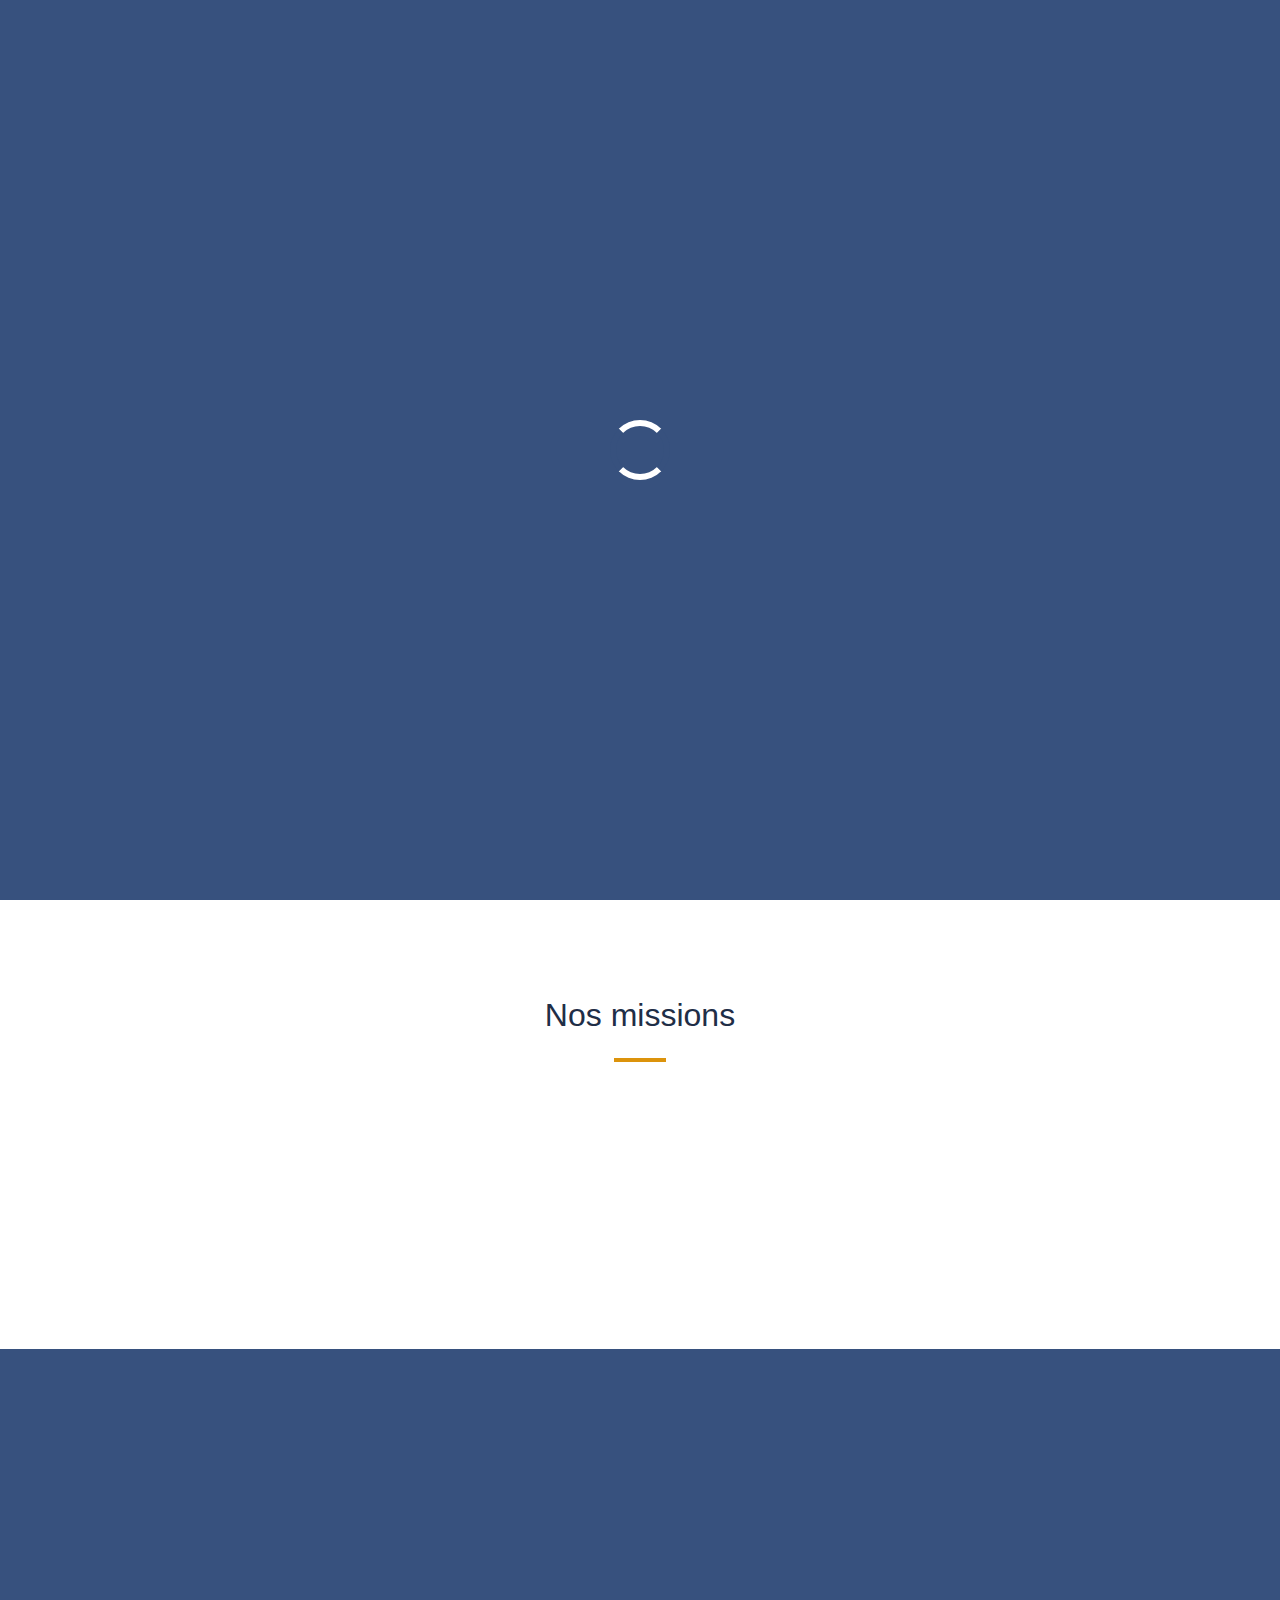
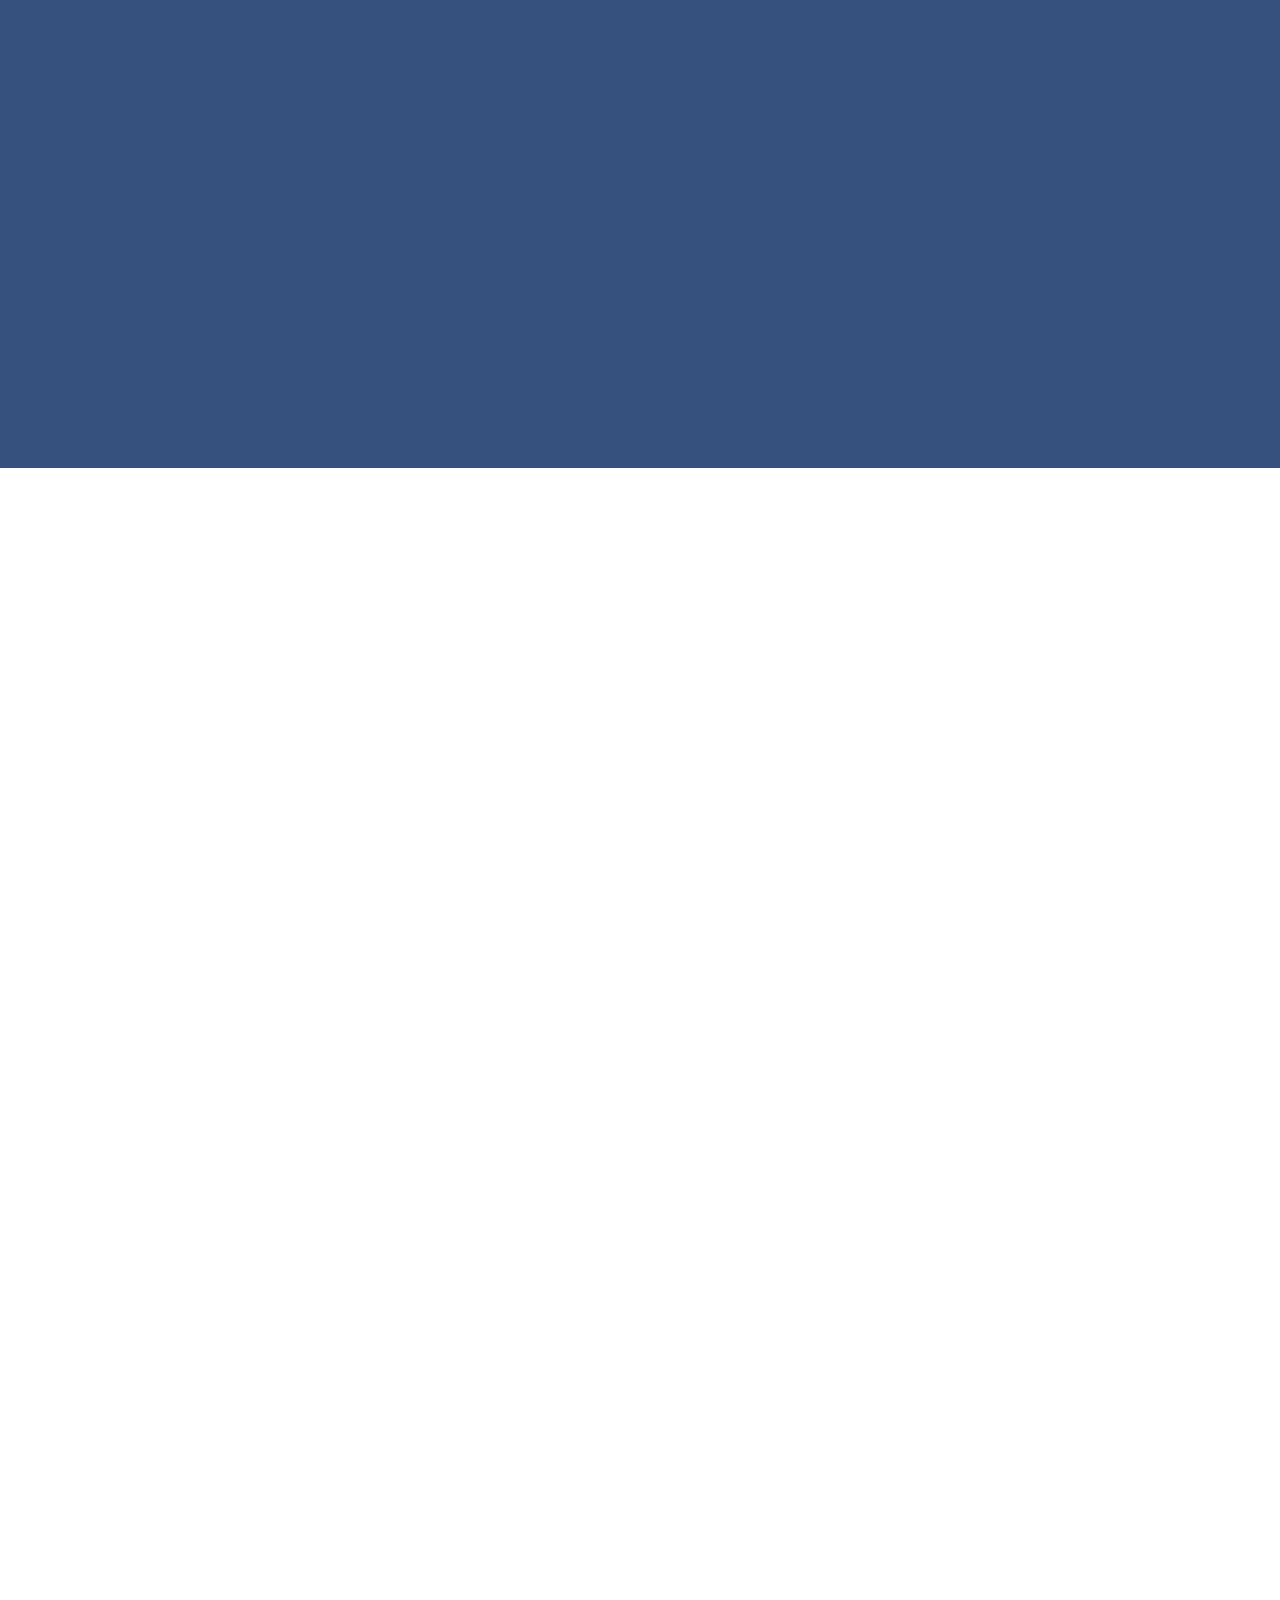
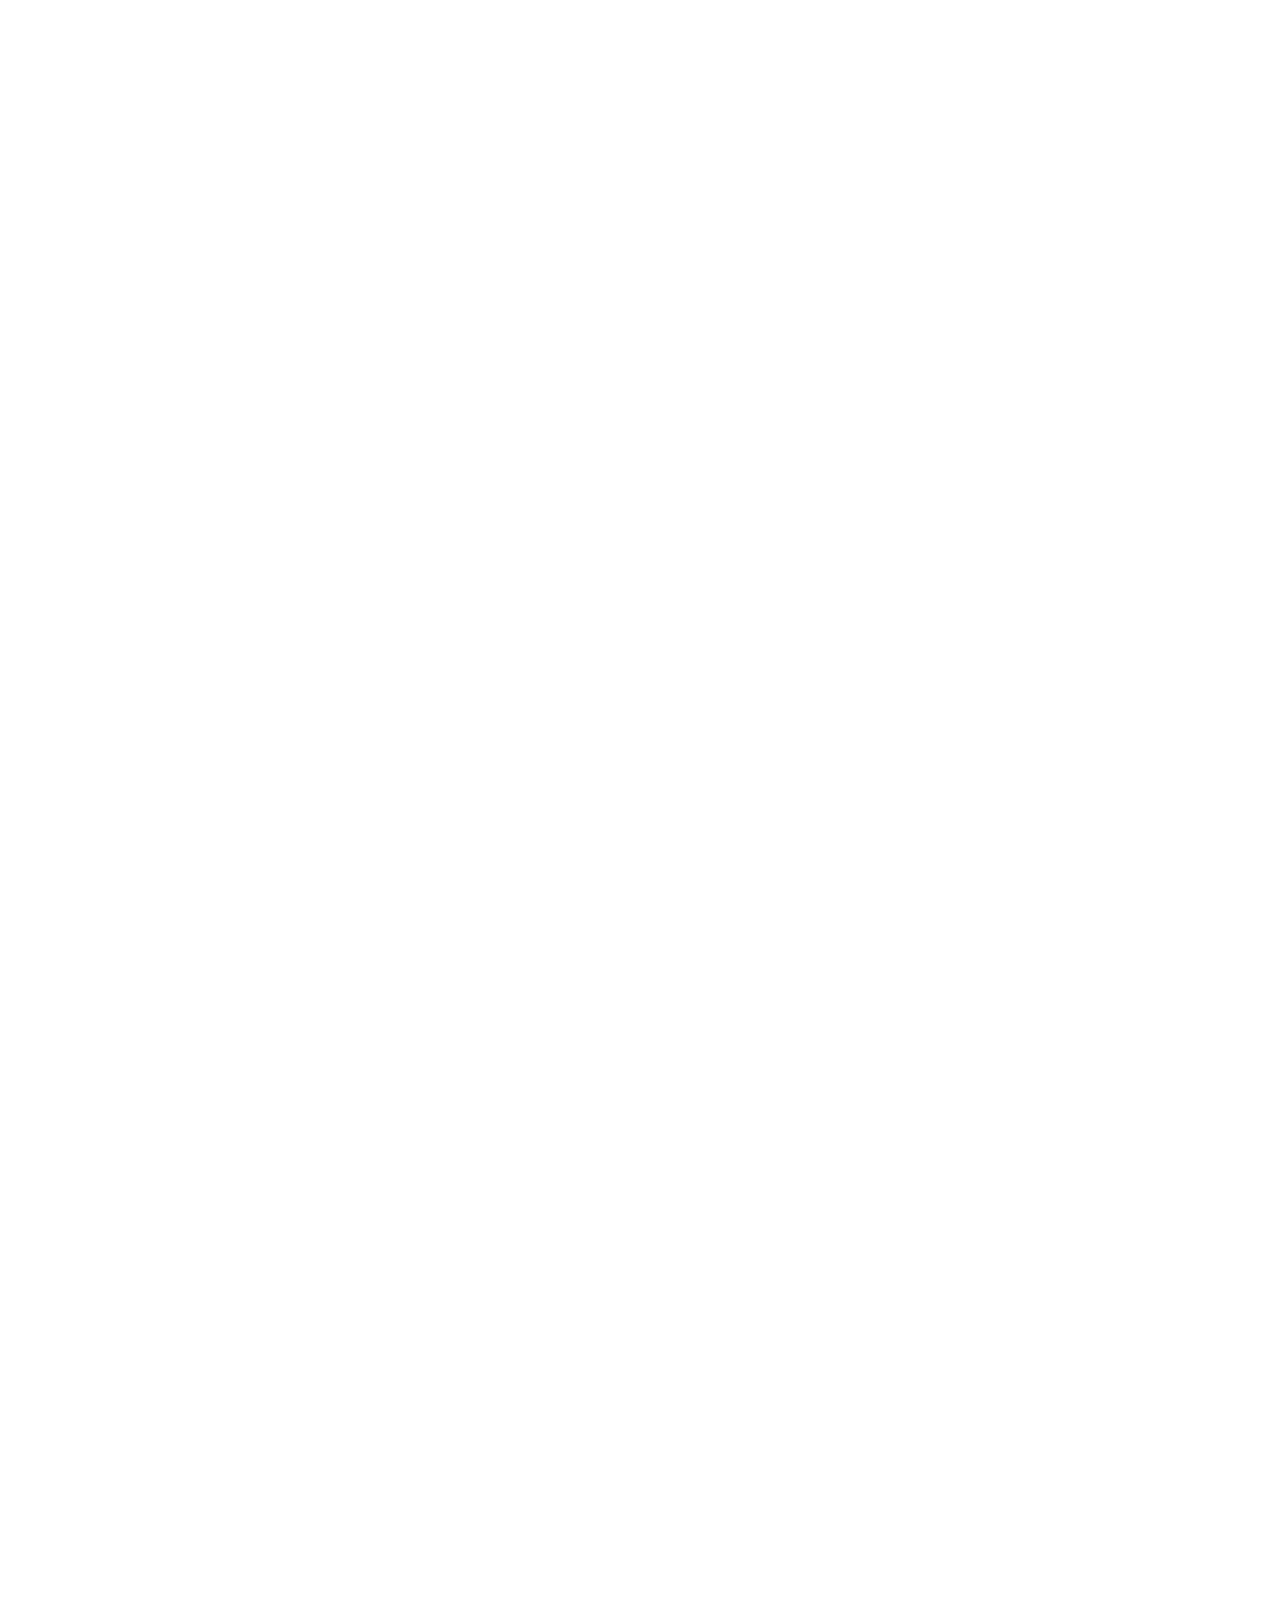
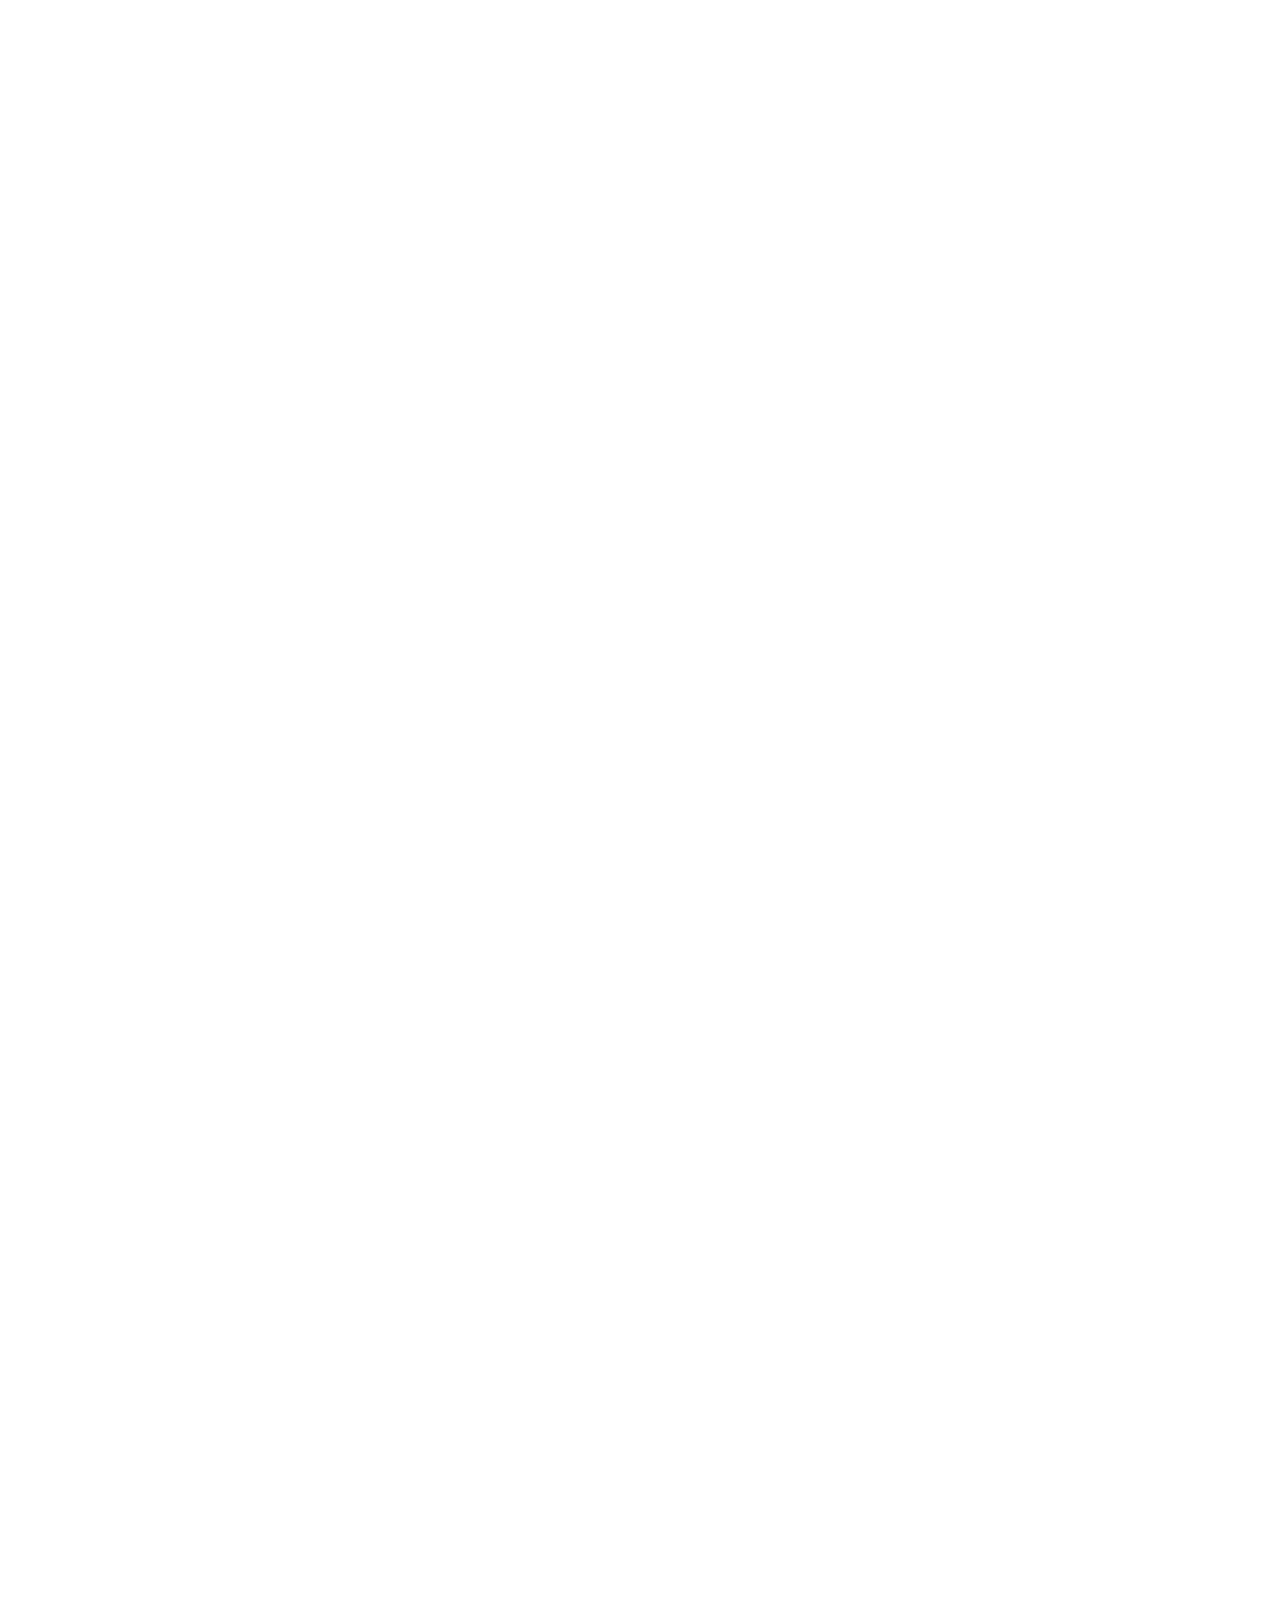
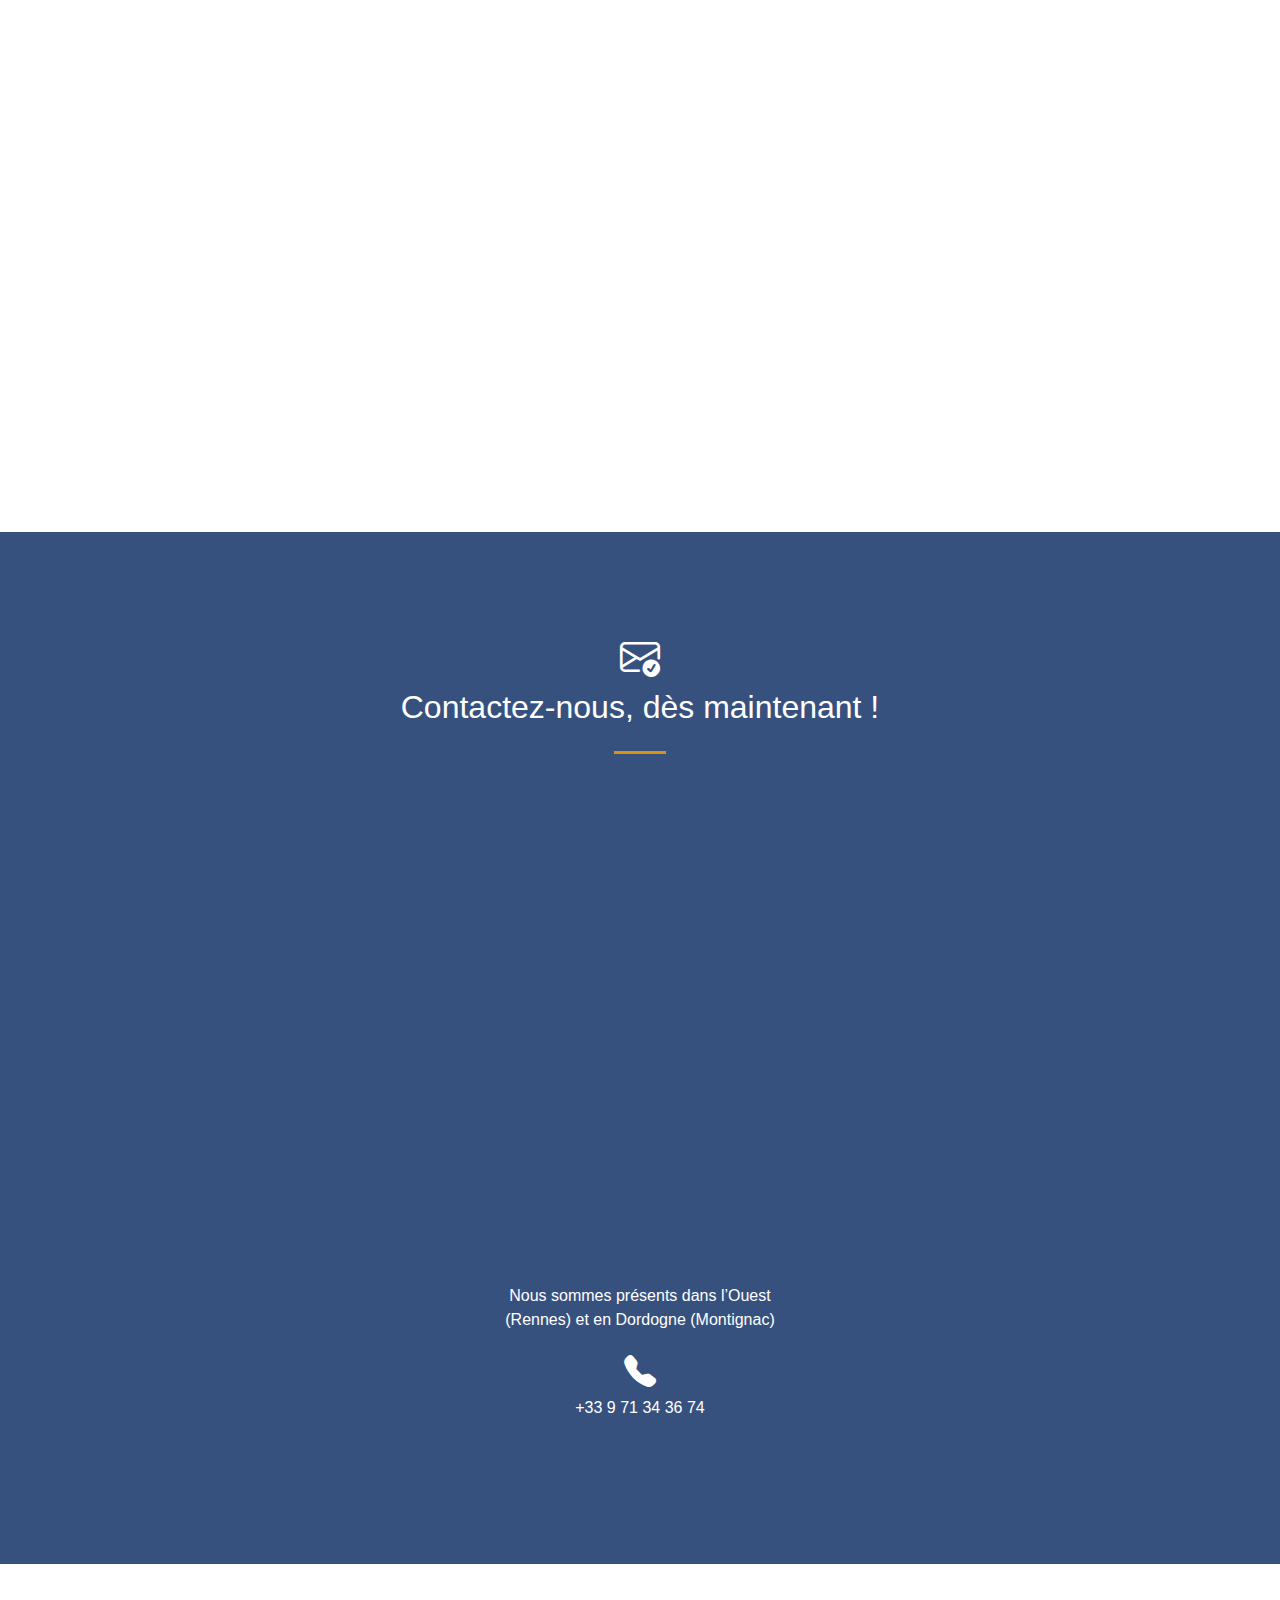
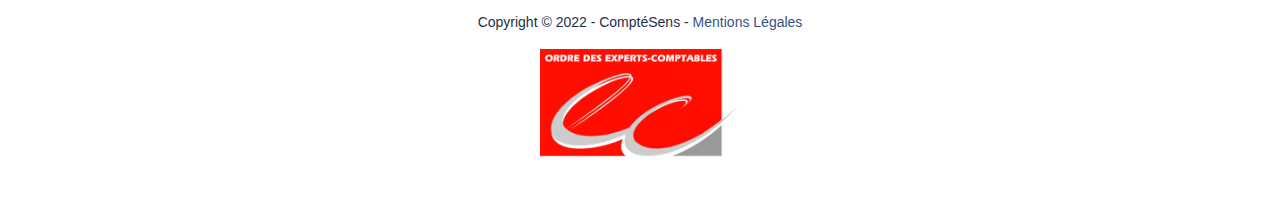
==== index.html @ 9cf1daa3 "response bugs" ====
<!DOCTYPE html>
<html lang="fr">
  <head>
    <meta charset="utf-8" />
    <meta
      name="viewport"
      content="width=device-width, initial-scale=1, shrink-to-fit=no"
    />
    <meta
      name="description"
      content="Comptésens est une société qui propose un service de comptabilité, de fiscalité et de droit pour les entreprises individuelles, associations et les PME de moins de 100 salariés"
    />
    <meta name="author" content="fvwebiste" />
    <title>ComptéSens - Expertise Comptable</title>
    <!-- Favicon-->
    <link rel="icon" type="image/x-icon" href="assets/favicon.ico" />
    <!-- aos -->
    <link href="assets/vendor/aos/aos.css" rel="stylesheet" />
    <!-- Bootstrap Icons-->
    <link rel="stylesheet" href="https://cdn.jsdelivr.net/npm/bootstrap-icons@1.7.1/font/bootstrap-icons.css">
    <!-- Bootstrap css -->
    <!-- CSS only -->
    <link href="https://cdn.jsdelivr.net/npm/bootstrap@5.1.3/dist/css/bootstrap.min.css" rel="stylesheet" integrity="sha384-1BmE4kWBq78iYhFldvKuhfTAU6auU8tT94WrHftjDbrCEXSU1oBoqyl2QvZ6jIW3" crossorigin="anonymous">

    <!-- Google fonts-->
    <link
    href="https://fonts.googleapis.com/css?family=Open+Sans:300,300i,400,400i,600,600i,700,700i|Jost:300,300i,400,400i,500,500i,600,600i,700,700i|Poppins:300,300i,400,400i,500,500i,600,600i,700,700i"
    rel="stylesheet"
    />
    <!-- SimpleLightbox plugin CSS-->
    <link
      href="https://cdnjs.cloudflare.com/ajax/libs/SimpleLightbox/2.1.0/simpleLightbox.min.css"
      rel="stylesheet"
    />
    <!-- Glightbox -->
    <link
      href="assets/vendor/glightbox/css/glightbox.min.css"
      rel="stylesheet"
    />
  <!-- Vendor autres -->
    <link
    rel="stylesheet"
    href="https://unpkg.com/swiper@7/swiper-bundle.min.css"
    />
    <link href="assets/vendor/boxicons/css/boxicons.min.css" rel="stylesheet" />
    <link href="assets/vendor/remixicon/remixicon.css" rel="stylesheet" />

    <!-- Core theme CSS -->
    <link href="css/styles.css" rel="stylesheet" />
  </head>
  <body id="page-top">
<!-- Navigation-->
    <nav
      class="navbar navbar-expand-lg navbar-light fixed-top py-3"
      id="mainNav"
    >
      <div class="container px-4 px-lg-5">
        <a class="navbar-brand" data-aos="fade-down" data-aos-delay="200" href="#page-top"><img src="assets/img/logo_comptesens-blanc.png" alt="Comptésens"></a>
        <button
          class="navbar-toggler navbar-toggler-right"
          type="button"
          data-bs-toggle="collapse"
          data-bs-target="#navbarSupportedContent"
          aria-controls="navbarSupportedContent"
          aria-expanded="false"
          aria-label="Toggle navigation"
        >
          <span class="navbar-toggler-icon"></span>
        </button>
        <div class="collapse navbar-collapse" id="navbarSupportedContent">
          <ul class="navbar-nav ms-auto my-2 my-lg-0">
            <li class="nav-item">
              <a class="nav-link" href="#about">Qui sommes-nous ?</a>
            </li>
            <li class="nav-item dropdown">
              <a class="nav-link dropdown-toggle" href="#missions" id="navbarDropdown" role="button" data-bs-toggle="dropdown" aria-expanded="false">
                Nos missions
              </a>
              <ul class="dropdown-menu" aria-labelledby="navbarDropdown">
                <li><a class="dropdown-item text-body" href="#expertCompta">Expertise Comptable</a></li>
                <li><a class="dropdown-item text-body" href="#expertSociale">Expertise Sociale</a></li>
                <li><a class="dropdown-item text-body" href="#droit">Droit d'entreprise</a></li>
                <li><a class="dropdown-item text-body" href="#conseils">Conseils</a></li>
              </ul>
            </li>
            <li class="nav-item dropdown">
              <a class="nav-link dropdown-toggle" href="#methode" id="navbarDropdown" role="button" data-bs-toggle="dropdown" aria-expanded="false">
                Notre méthode
              </a>
              <ul class="dropdown-menu" aria-labelledby="navbarDropdown">
                <li><a class="dropdown-item text-body" href="#engagement">Notre engagement</a></li>
                <li><a class="dropdown-item text-body" href="#digital">Outils digitaux</a></li>
              </ul>
            </li>
            <li class="nav-item">
              <a class="nav-link" href="liens.html">Documentation</a>
            </li>
            <li class="nav-item">
              <a class="nav-link" href="#contact">Contact</a>
            </li>
          </ul>
        </div>
      </div>
    </nav>
<!-- Bouton vers le haut -->
<div id="scrollUp">
  <a href="#page-top"><i class="bi bi-arrow-up-short scrollUp"></i></a>
</div>
<!-- Masthead-->
    <header class="masthead">
      <div
        class="container px-4 px-lg-5 h-100"
        data-aos="fade-up"
        data-aos-delay="800"
      >
        <div
          class="
            row
            gx-4 gx-lg-5
            h-100
            align-items-center
            justify-content-center
            text-center
          "
        >
          <div class="col-lg-8 align-self-end">
            <h1 class="text-white font-weight-bold">Expert-comptable</h1>
            <hr class="divider" />
          </div>
          <div class="col-lg-8 align-self-baseline">
            <p class="text-white mb-5">
              ComptéSens vous propose une expertise comptable et fiscale. Nous
              vous conseillons sur le droit des entreprises et associations.
              Nous vous accompagnons dans tous vos projets de création, cession,
              acquisition et bien plus encore...
            </p>
            <a class="btn btn-primary btn-xl" href="#missions">Nos missions...</a>
          </div>
        </div>
      </div>
    </header>
<!-- Missions-->
    <section class="page-section" id="missions">
      <div class="container px-4 px-lg-5">
        <h2 class="text-center mt-0">Nos missions</h2>
        <hr class="divider" />
        <div class="row gx-4 gx-lg-5" data-aos="fade-up" data-aos-delay="300">
          <div class="col-lg-3 col-md-6 text-center">
            <div class="mt-2">
              <div class="mb-2">
                <i class="bi bi-clipboard-data fs-1"></i>
              </div>            
                <h4 class="text-center pb-4">Expert-comptable</h4>
                <a class="btn btn-outline-primary btn-sm" href="#expertCompta">Détails</a>
            </div>
          </div>
          <div class="col-lg-3 col-md-6 text-center">
            <div class="mt-2">
              <div class="mb-2">
                <i class="bi bi-person-check-fill fs-1 text-primary"></i>
              </div>
              <h3 class="h4 pb-4">Expertise Sociale</h3>
              <a class="btn btn-outline-primary btn-sm" href="#expertSociale">Détails</a>
            </div>
          </div>
          <div class="col-lg-3 col-md-6 text-center">
            <div class="mt-2">
              <div class="mb-2">
                <i class="bi bi-bank fs-1"></i>
              </div>
              <h3 class="h4 pb-4">Droit d'entreprise</h3>
              <a class="btn btn-outline-primary btn-sm" href="#droit">Détails</a>
            </div>
          </div>
          <div class="col-lg-3 col-md-6 text-center">
            <div class="mt-2">
              <div class="mb-2">
                <i class="bi-file-earmark-check fs-1 text-primary"></i>
              </div>
              <h3 class="h4 pb-4">Conseils</h3>
              <a class="btn btn-outline-primary btn-sm" href="#conseils">Détails</a>
            </div>
          </div>
        </div>
      </div>
    </section>
<!-- Qui sommes nous -->
    <section class="page-section bg-bleu" id="about">
      <div
        class="container px-4 px-lg-5"
        data-aos="fade-up"
        data-aos-delay="200"
      >
        <div class="row gx-4 gx-lg-5 justify-content-center">
            <h2 class="text-white mt-0 text-center">Qui sommes nous ?</h2>
            <hr class="divider" />
      <section id="team" class="team section-bg">
        <div class="container-fluid text-center" data-aos="fade-up">
          <div class="row">
            <div class="col-lg-4 mt-4">
              <div
                class="member mx-auto"
                data-aos="zoom-in"
                data-aos-delay="100"
              >
                <div class="pic mx-auto">
                  <img
                    src="assets/img/team/christophe.jpg"
                    class="img-fluid"
                    alt=""
                  />
                </div>
                <div class="member-info mt-4">
                  <h4>Christophe Ballouard</h4>
                  <hr class="divider" />
                  <div>Expert comptable</div>
                  <div class="accordion accordion-flush">
                    <div class="accordion-item">
                      <h2 class="accordion-header" id="flush-headingOne">
                        <button class="accordion-button collapsed" type="button" data-bs-toggle="collapse" data-bs-target="#flush-collapseOne" aria-expanded="false" aria-controls="flush-collapseOne">
                          
                        </button>
                      </h2>
                    <div id="flush-collapseOne" class="accordion-collapse collapse" aria-labelledby="flush-headingOne" data-bs-parent="#accordionFlushExample">
                      <div class="accordion-body text-start">53 ans, Expert-comptable et consultant. Généraliste, avec une connaissance approfondie du monde économique, de l’entreprise (TPE-PME), de la posture du dirigeant (équilibre personnel-professionnel), du management, de la finance, de la relation avec les tiers, de la négociation et de l’accompagnement dans les moments de crise où il faut agir vite mais de façon structurée et avec des objectifs clairement fixés.
                      </div>
                    </div>
                    </div>
                  </div>
                </div>
              </div>
            </div>

            <div class="col-lg-4 mt-4">
              <div
                class="member mx-auto"
                data-aos="zoom-in"
                data-aos-delay="200"
              >
                <div class="pic mx-auto">
                  <img
                    src="assets/img/team/lionel.jpg"
                    class="img-fluid"
                    alt=""
                  />
                </div>
                <div class="member-info mt-4">
                  <h4>Lionel Barbot</h4>
                  <hr class="divider" />
                  <div>Comptable</div>
                  <div class="accordion accordion-flush">
                    <div class="accordion-item">
                      <h2 class="accordion-header" id="flush-headingTwo">
                        <button class="accordion-button collapsed text-center" type="button" data-bs-toggle="collapse" data-bs-target="#flush-collapseTwo" aria-expanded="false" aria-controls="flush-collapseTwo">
                          
                        </button>
                      </h2>
                    <div id="flush-collapseTwo" class="accordion-collapse collapse" aria-labelledby="flush-headingTwo" data-bs-parent="#accordionFlushExample">
                      <div class="accordion-body text-start">
                        52 ans, je vis en Dordogne depuis 25 ans. J’ai évolué au sein de TPE, PME, associations et cabinets d’expertise comptable ; je connais donc bien les problématiques des dirigeants et de leurs structures, je prends plaisir à apporter mon expérience et mon expertise en les accompagnant dans leurs projets, avec écoute, rigueur, fiabilité et convivialité.
                      </div>
                    </div>
                    </div>
                  </div>
                </div>
              </div>
            </div>

            <div class="col-lg-4 mt-4">
              <div
                class="member mx-auto"
                data-aos="zoom-in"
                data-aos-delay="300"
              >
                <div class="pic mx-auto">
                  <img
                    src="assets/img/team/anne.jpg"
                    class="img-fluid"
                    alt=""
                  />
                </div>
                <div class="member-info mt-4">
                  <h4>Anne Ballouard</h4>
                  <hr class="divider" />
                  <div>Juriste</div>
                  <div class="accordion accordion-flush">
                    <div class="accordion-item">
                      <h2 class="accordion-header" id="flush-headingThree">
                        <button class="accordion-button collapsed" type="button" data-bs-toggle="collapse" data-bs-target="#flush-collapseThree" aria-expanded="false" aria-controls="flush-collapseThree">
                        </button>
                      </h2>
                    <div id="flush-collapseThree" class="accordion-collapse collapse" aria-labelledby="flush-headingThree" data-bs-parent="#accordionFlushExample">
                      <div class="accordion-body text-start">
                        54 ans, juriste en droit de l’entreprise et de la santé. J’échange et réfléchis avec les clients pour leur proposer la solution la plus adaptée à leur contexte, le droit est au service du projet et s’inscrit dans un accompagnement global. J’aime le partage, la minutie et travailler en équipe avec le client et ses partenaires.
                      </div>
                    </div>
                    </div>
                  </div>
                </div>
              </div>
            </div>
          </div>
        </div>
      </section>
    </section>
      <!-- End Team Section -->
<!-- Expertise comptable -->
      <section class="page-section" id="expertCompta" data-aos="fade-up">
        <div class="container px-4 px-lg-5 text-center">
            <img class="m-3" src="assets/img/Logo_ordre_des_experts_comptables-bleu.png" alt="ordre des experts comptables">
            <h2>Expertise comptable</h2>
            <hr class="divider" />
            <a href="https://annuaire.experts-comptables.org/expert-comptable/21904-comptesens-la-chapelle-des-fougeretz-35520" target="_blank">
              <h5 class="mb-5"> Comptésens est inscrit à l'ordre des Experts Comptables depuis 2002 </h5>
            </a>
              <div
                  class="row d-flex justify-content-center mt-4 mt-xl-0"
                  data-aos="zoom-in"
                  data-aos-delay="100"
                >
                <div class="col-lg-3 col-md-4">
                  <i class="bi bi-list-ol fs-1"></i><br>
                  Production de vos comptes annuels <br>avec ou sans tenue de comptabilité
                </div>
                <div class="col-lg-3 col-md-4">
                  <i class="bi bi-bank2 fs-1"></i><br>
                  Déclarations fiscales <br>(annuelle, TVA, etc.)
                </div>
                <div class="col-lg-3 col-md-4">
                  <i class="bi bi-file-earmark-bar-graph fs-1"></i><br>
                  Etablissements de documents de gestion :<br> tableau de bord, prévisionnel, analyse de marge
                </div>
              </div>
            <a class="btn btn-primary text-white btn-xl mt-5" href="#contact">Contactez-nous maintenant !</a>
        </div>
      </section>
      <!-- End Expert comptable -->
      <!-- Expertise Sociale -->
      <section class="page-section bg-bleu text-white" id="expertSociale" data-aos="fade-up">
        <div class="container px-4 px-lg-5">
          <div class="mt-0 mb-1">
            <div class="text-center">
            <i class="bi bi-person-check-fill fs-1"></i>
            <h2 class="text-center">Expertise Sociale</h2>
            <hr class="divider" />
            </div>
              <div class="row fs-5">
                <div
                  class="col-xl-6 col-md-6 d-flex justify-content-center mt-4 mt-xl-0 text-center p-4"
                  data-aos="zoom-in"
                  data-aos-delay="100"
                >
                  <p class="mx-2 text-white">
                    <i class="bi bi-journal-check"></i>
                    Production de vos bulletins de salaires
                  </p>
                </div>
          
                <div
                  class="col-xl-6 col-md-6 d-flex justify-content-center mt-4 mt-xl-0 text-center p-4"
                  data-aos="zoom-in"
                  data-aos-delay="200"
                >
                  <p class="mx-2 text-white">
                    <i class="bi bi-folder-check"></i>
                    Etablissement des déclarations sociales
                  </p>
                </div>
          
                <div
                  class="col-xl-6 col-md-6 d-flex justify-content-center mt-4 mt-xl-0 text-center p-4"
                  data-aos="zoom-in"
                  data-aos-delay="300"
                >
                  <p class="mx-2 text-white">
                    <i class="bi bi-list-check"></i>
                    Réalisation de toutes les démarches liées à la gestion du contrat de travail de l’entrée à la sortie du salarié
                  </p>
                </div>
          
                <div
                  class="col-xl-6 col-md-6 d-flex justify-content-center mt-4 mt-xl-0 text-center p-4"
                  data-aos="zoom-in"
                  data-aos-delay="400"
                >
                  <p class="mx-2 text-white">
                    <i class="bi bi-person-check"></i>
                    Réflexion sur votre politique de rémunération
                  </p>
                </div>

                <div
                  class="col-xl-12 col-md-12 d-flex justify-content-center mt-4 mt-xl-0 text-center p-4"
                  data-aos="zoom-in"
                  data-aos-delay="200"
                >
                  <p class="mx-2 text-white">
                    <i class="bi bi-person-plus"></i>
                    Accompagnement dans la gestion de votre personnel
                  </p>
                </div>

              </div>
              <div class="text-center">
              <a class="btn btn-secondary text-white btn-xl my-5" href="#contact">Contactez-nous maintenant !</a>
              </div>
          </div>
        </div>
      </section>
    <!-- End Expertise Sociale -->
    <!-- Droit d'entreprise -->
    <section class="page-section" id="droit" data-aos="fade-up">
      <div class="container px-4 px-lg-5">
        <div class="text-center mt-0 mb-1">
          <i class="bi bi-bank fs-1"></i>
          <h2>Droit d'entreprise</h2>
          <hr class="divider" />
            <div class="row">
              <div
                class="col-xl-6 col-md-6 d-flex align-items-stretch"
                data-aos="zoom-in"
                data-aos-delay="100"
              >
                <div class="icon-box text-center p-3">
                  <h4><i class="bi bi-collection-play fs-4"></i></h4>
                  <p>
                    Création de société (à partir de votre projet, nous réfléchissons ensemble sur le choix de votre statut, rédigeons vos statuts et effectuons toutes les formalités juridiques)
                  </p>
                </div>
              </div>
              <div
                class="col-xl-6 col-md-6 d-flex align-items-stretch mt-4 mt-md-0"
                data-aos="zoom-in"
                data-aos-delay="200"
              >
                <div class="icon-box text-center p-3">
                  <h4 class="bi bi-question-circle mx-2"></h4>
                  <p>
                    Secrétariat juridique (assemblée générale annuelle, extraordinaire, conseil d’administration, etc.)
                  </p>
                </div>
              </div>
        
              <div
                class="col-xl-6 col-md-6 d-flex justify-content-center mt-4 mt-xl-0"
                data-aos="zoom-in"
                data-aos-delay="300"
              >
                <div class="icon-box text-center p-3">
                  <h4 class="bi bi-clipboard-check mx-2"></h4>
                  <p>
                    Rédaction de contrats
                  </p>
                </div>
              </div>
        
              <div
                class="col-xl-6 col-md-6 d-flex align-items-stretch mt-4 mt-xl-0"
                data-aos="zoom-in"
                data-aos-delay="400"
              >
                <div class="icon-box text-center p-3">
                  <h4 class="bi bi-graph-up-arrow mx-2"></h4>
                  <p>
                    Pour des opérations spécifiques nous pouvons être votre interlocuteur auprès des avocats ou notaires
                  </p>
                </div>
              </div>
            </div>
            <a class="btn btn-primary text-white btn-xl my-5" href="#contact">Contactez-nous maintenant !</a>
        </div>
      </div>
    </section>
  <!-- Droit d'entreprise -->
<!-- conseils -->
      <section class="page-section bg-bleu text-white" id="conseils" data-aos="fade-up">
        <div class="container px-4 px-lg-5">
          <div class="text-center mt-0 mb-1">
            <i class="bi bi-people-fill fs-1"></i>
            <h2>Conseils et accompagnement</h2>
            <hr class="divider" />
            <p class="mb-4 text-center">
              Être à vos côtés pour que vous puissiez vous concentrer sur votre activité.
            </p>
              <div class="row">
                <div
                  class="col-xl-3 col-md-6 d-flex align-items-stretch"
                  data-aos="zoom-in"
                  data-aos-delay="100"
                >
                  <div class="icon-box text-center">
                    <h4 class="bi bi-clipboard-check mx-2"></h4>
                    <p>
                      Projets de création, de cession/acquisition, de cessation d’activité
                    </p>
                  </div>
                </div>
          
                <div
                  class="col-xl-3 col-md-6 d-flex align-items-stretch mt-4 mt-md-0"
                  data-aos="zoom-in"
                  data-aos-delay="200"
                >
                  <div class="icon-box text-center">
                    <h4 class="bi bi-graph-up-arrow mx-2"></h4>
                    <p>
                      Recherche de financement (acquisition/création d’entreprise, développement, etc.)
                    </p>
                  </div>
                </div>
          
                <div
                  class="col-xl-3 col-md-6 d-flex align-items-stretch mt-4 mt-xl-0"
                  data-aos="zoom-in"
                  data-aos-delay="300"
                >
                  <div class="icon-box text-center">
                    <h4 class="bi bi-ear mx-2"></h4>
                    <p>
                      Un accompagnement et un véritable savoir-faire en cas de difficultés, ou situation de crise (conciliation, sauvegarde, redressement, liquidation, négociation)
                    </p>
                  </div>
                </div>
          
                <div
                  class="col-xl-3 col-md-6 d-flex align-items-stretch mt-4 mt-xl-0"
                  data-aos="zoom-in"
                  data-aos-delay="400"
                >
                  <div class="icon-box text-center">
                    <h4 class="bi bi-question-circle mx-2"></h4>
                    <p>
                      Sécuriser financièrement votre activité, vous conseiller dans votre développement, mais aussi anticiper les difficultés et les gérer quand elles se présentent, négocier, discuter avec les administrations (Urssaf, impôt, caisses sociales, tiers, etc.)
                    </p>
                  </div>
                </div>
              </div>
              <a class="btn btn-secondary text-white btn-xl my-5" href="#contact">Contactez-nous maintenant !</a>
          </div>
        </div>
      </section>
    <!-- End conseils -->
    <!-- engagement -->
    <section class="page-section" id="engagement" data-aos="fade-up">
      <div class="container px-4 px-lg-5">
        <div class="text-center mt-0 mb-5">
          <i class="bi bi-vector-pen fs-1"></i>
          <h2>Notre engagement</h2>
          <hr class="divider" />
          <p class="mb-4 text-center">
            Une jeune entreprise qui cumule 161 années dont 86 d’expériences professionnelles, qui s’est créée avec l’intention de prendre soin et d’accompagner au plus près ses clients ! 
            Comptésens est un cabinet d’expertise comptable qui propose un service de comptabilité, de fiscalité et de droit pour les entreprises (sociétés et entreprises individuelles) et les associations, qui comprend les missions suivantes :
          </p>
          <div class="engagement-choix mt-2">
            <div
              data-aos="fade-up"
              data-aos-delay="100"
            >
              <div class="icon-box text-center">
                <i class="bi bi-arrow-left-right fs-2"></i>
                <h6 class="my-2">Nous avons fait le choix du 100% digital pour fluidifier, simplifier nos relations avec vous (adressage de documents, communication), afin de minimiser le temps consacré au déclaratif et maximiser notre temps de conseil.
                </h6>
              </div>
              <div class="icon-box text-center">
                <i class="bi bi-chat-dots-fill fs-2"></i>
                <h6 class="my-2">Nous aimons aller à la rencontre, créer une relation de confiance, durable et bienveillante. C’est le gage d’une relation de proximité pour que nous puissions réaliser le travail de qualité que vous attendez. Au-delà des obligations déclaratives que nous prenons en charge, nous souhaitons être à vos côtés pour vous écouter, vous questionner, vous conseiller et agir !
                </h6>
              </div>
            </div>
          </div>
          <div class="row text-secondary mt-5">
            <div
              class="col-xl-3 col-md-6 d-flex align-items-stretch">
              <div class="icon-box text-center" data-aos="zoom-in" data-aos-delay="100">
                <h4 class="bi bi-ear mx-2"> Écouter...</h4>
                <p>
                  Vos besoins, vos attentes, ce à quoi vous avez pensé et réfléchi
                </p>
              </div>
            </div>

            <div
              class="col-xl-3 col-md-6 d-flex align-items-stretch mt-4 mt-md-0">
              <div class="icon-box text-center" data-aos="zoom-in" data-aos-delay="300">
                <h4 class="bi bi-question-circle mx-2"> Questionner...</h4>
                <p>
                  La situation, le contexte, ce à quoi vous n’avez pas pensé
                </p>
              </div>
            </div>

            <div
              class="col-xl-3 col-md-6 d-flex align-items-stretch mt-4 mt-xl-0">
              <div class="icon-box text-center" data-aos="zoom-in" data-aos-delay="500">
                <h4 class="bi bi-clipboard-check mx-2"> Conseiller...</h4>
                <p>
                  la situation, le contexte, ce à quoi vous n’avez pas pensé
                </p>
              </div>
            </div>

            <div
              class="col-xl-3 col-md-6 d-flex align-items-stretch mt-4 mt-xl-0">
              <div class="icon-box text-center" data-aos="zoom-in" data-aos-delay="700">
                <h4 class="bi bi-graph-up-arrow mx-2"> Agir...</h4>
                <p>
                  Vous accompagner dans la mise en œuvre de vos projets, de vos obligations
                </p>
              </div>
            </div>
          </div>
          <h4 class="mb4 mt-5" 
          data-aos="fade-up"
          data-aos-delay="400">
            Conseiller : en apportant une réponse simple, claire, adaptée donc efficace
          </h4>
        <a class="btn btn-primary text-white btn-xl mt-5" 
        data-aos="fade-up"
        data-aos-delay="600" 
        href="#contact">Contactez-nous maintenant !</a>
      </div>
    </section>
    <!-- End engagement -->
<!-- digital -->
    <section class="page-section bg-bleu text-white" id="digital" 
    data-aos="fade-up"
    data-aos-delay="400">
      <div class="container px-4 px-lg-5">
        <div class="text-center mt-0 mb-5">
          <i class="bi bi-display fs-1"></i>
          <h2>Outils digitaux</h2>
          <hr class="divider" />
          <p class="text-white mb-4 text-center">
            La digitalisation et la dématérialisation permettent de gagner du temps et vous donnent accès à toutes vos données, éléments, documents (facture, contrat, bilan, bulletin, etc.) où que vous soyez. La digitalisation de l’activité, nous nous l’appliquons à nous-mêmes : c’est ce qui nous permet aujourd’hui de pouvoir travailler en équipe et avec nos clients en présentiel, à distance et sur des régions éloignées.
          </p>
        <a class="btn btn-secondary text-white btn-xl mt-5" href="#contact">Contactez-nous maintenant !</a>
      </div>
    </section>
    <!-- End digital -->

 
    <!-- Contact-->
    <section class="page-section bg-primary" id="contact">
      <div class="container px-4 px-lg-5">
        <div class="text-center mt-0 mb-5 text-white">
          <i class="bi bi-envelope-check fs-1"></i>
          <h2>Contactez-nous, dès maintenant !
          </h2>
          <hr class="divider" />
        <div
          class="row gx-4 gx-lg-5 justify-content-center"
          data-aos="fade-up"
          data-aos-easing="linear"
          data-aos-duration="1500"
        >
        </div>
        <div
          class="row gx-4 gx-lg-5 justify-content-center mb-5"
          data-aos="fade-up"
          data-aos-easing="linear"
          data-aos-duration="1500"
        >
          <div class="col-lg-6">
            <!-- * * * * * * * * * * * * * * *-->
            <!-- * * SB Forms Contact Form * *-->
            <!-- * * * * * * * * * * * * * * *-->
            <!-- This form is pre-integrated with SB Forms.-->
            <!-- To make this form functional, sign up at-->
            <!-- https://startbootstrap.com/solution/contact-forms-->
            <!-- to get an API token!-->
            <form id="contactForm" data-sb-form-api-token="API_TOKEN">
              <!-- Name input-->
              <div class="form-floating mb-3">
                <input
                  class="form-control"
                  id="name"
                  type="text"
                  placeholder="Enter your name..."
                  data-sb-validations="required"
                />
                <label for="name">Votre nom</label>
                <div class="invalid-feedback" data-sb-feedback="name:required">
                  Votre nom est nécessaire pour continuer
                </div>
              </div>
              <!-- Email address input-->
              <div class="form-floating mb-3">
                <input
                  class="form-control"
                  id="email"
                  type="email"
                  placeholder="name@example.com"
                  data-sb-validations="required,email"
                />
                <label for="email">Votre adresse email</label>
                <div class="invalid-feedback" data-sb-feedback="email:required">
                  Une adresse email est nécessaire pour continuer
                </div>
                <div class="invalid-feedback" data-sb-feedback="email:email">
                  Email invalide !
                </div>
              </div>
              <!-- Phone number input-->
              <div class="form-floating mb-3">
                <input
                  class="form-control"
                  id="phone"
                  type="tel"
                  placeholder="(123) 456-7890"
                  data-sb-validations="required"
                />
                <label for="phone">Votre numéro de téléphone</label>
                <div class="invalid-feedback" data-sb-feedback="phone:required">
                  Votre téléphone est nécessaire pour continuer
                </div>
              </div>
              <!-- Message input-->
              <div class="form-floating mb-3">
                <textarea
                  class="form-control"
                  id="message"
                  type="text"
                  placeholder="Enter your message here..."
                  style="height: 10rem"
                  data-sb-validations="required"
                ></textarea>
                <label for="message">Message</label>
                <div
                  class="invalid-feedback"
                  data-sb-feedback="message:required"
                >
                  Un message est nécessaire pour continuer
                </div>
              </div>
              <!-- Submit success message-->
              <!---->
              <!-- This is what your users will see when the form-->
              <!-- has successfully submitted-->
              <div class="d-none" id="submitSuccessMessage">
                <div class="text-center mb-3">
                  <div class="fw-bolder">Le formulaire a été validé</div>
                  <!-- To activate this form, sign up at
                  <br />
                  <a href="https://startbootstrap.com/solution/contact-forms"
                    >https://startbootstrap.com/solution/contact-forms</a
                  > -->
                </div>
              </div>
              <!-- Submit error message-->
              <!---->
              <!-- This is what your users will see when there is-->
              <!-- an error submitting the form-->
              <div class="d-none" id="submitErrorMessage">
                <div class="text-center text-danger mb-3">
                  Erreur lors de l'envoi du message
                </div>
              </div>
              <!-- Submit Button-->
              <div class="d-grid">
                <button
                  class="btn btn-secondary btn-xl disabled text-white"
                  id="submitButton"
                  type="submit"
                >
                  Valider
                </button>
              </div>
            </form>
          </div>
        </div>
        <div class="row gx-4 gx-lg-5 justify-content-center">
          <div class="col-lg-4 text-center mb-5 mb-lg-0">
            <p class="m2 text-white">
              Nous sommes présents dans l’Ouest (Rennes) et en Dordogne (Montignac)
            </p>
            <i class="bi bi-telephone-fill fs-2 mb-3 text-white"></i>
            <div class="text-white">+33 9 71 34 36 74</div>
          </div>
        </div>
      </div>
    </section>
    <!-- Footer-->
    <footer class="py-5">
      <div class="container px-4 px-lg-5">
        <div class="small text-center">
          Copyright &copy; 2022 - ComptéSens - <a href="mentions.html">Mentions Légales </a>
        </div>
        <div class="small text-center mt-3">
          <img src="assets/img/Logo_ordre_des_experts_comptables.png" alt="ordre experts comptable">
        </div>
      </div>
    </footer>

    <div id="preloader"></div>

    <!-- Jquery -->
    <script src="https://code.jquery.com/jquery-3.6.0.slim.min.js" integrity="sha256-u7e5khyithlIdTpu22PHhENmPcRdFiHRjhAuHcs05RI=" crossorigin="anonymous"></script>

    <!-- aos JS -->
    <script src="assets/vendor/aos/aos.js"></script>
    <script>
      AOS.init()
    </script>
    <!-- Bootstrap core JS-->
     <script
      src="https://cdn.jsdelivr.net/npm/bootstrap@5.1.3/dist/js/bootstrap.min.js"
      integrity="sha384-QJHtvGhmr9XOIpI6YVutG+2QOK9T+ZnN4kzFN1RtK3zEFEIsxhlmWl5/YESvpZ13"
      crossorigin="anonymous"
    ></script>
    <!-- SimpleLightbox plugin JS-->
    <script src="https://cdnjs.cloudflare.com/ajax/libs/SimpleLightbox/2.1.0/simpleLightbox.min.js"></script>
    <script src="https://unpkg.com/swiper@7/swiper-bundle.min.js"></script>
    
    <!-- Vendor JS Files -->
    <script src="assets/vendor/glightbox/js/glightbox.min.js"></script>
    <script src="assets/vendor/isotope-layout/isotope.pkgd.min.js"></script>
    <script src="assets/vendor/waypoints/noframework.waypoints.js"></script>

    <script src="js/main.js"></script>

    <!-- * * * * * * * * * * * * * * * * * * * * * * * * * * * * * * * * * * * * * * * *-->
    <!-- * *                               SB Forms JS                               * *-->
    <!-- * * Activate your form at https://startbootstrap.com/solution/contact-forms * *-->
    <!-- * * * * * * * * * * * * * * * * * * * * * * * * * * * * * * * * * * * * * * * *-->
    <script src="https://cdn.startbootstrap.com/sb-forms-latest.js"></script>
  </body>
</html>
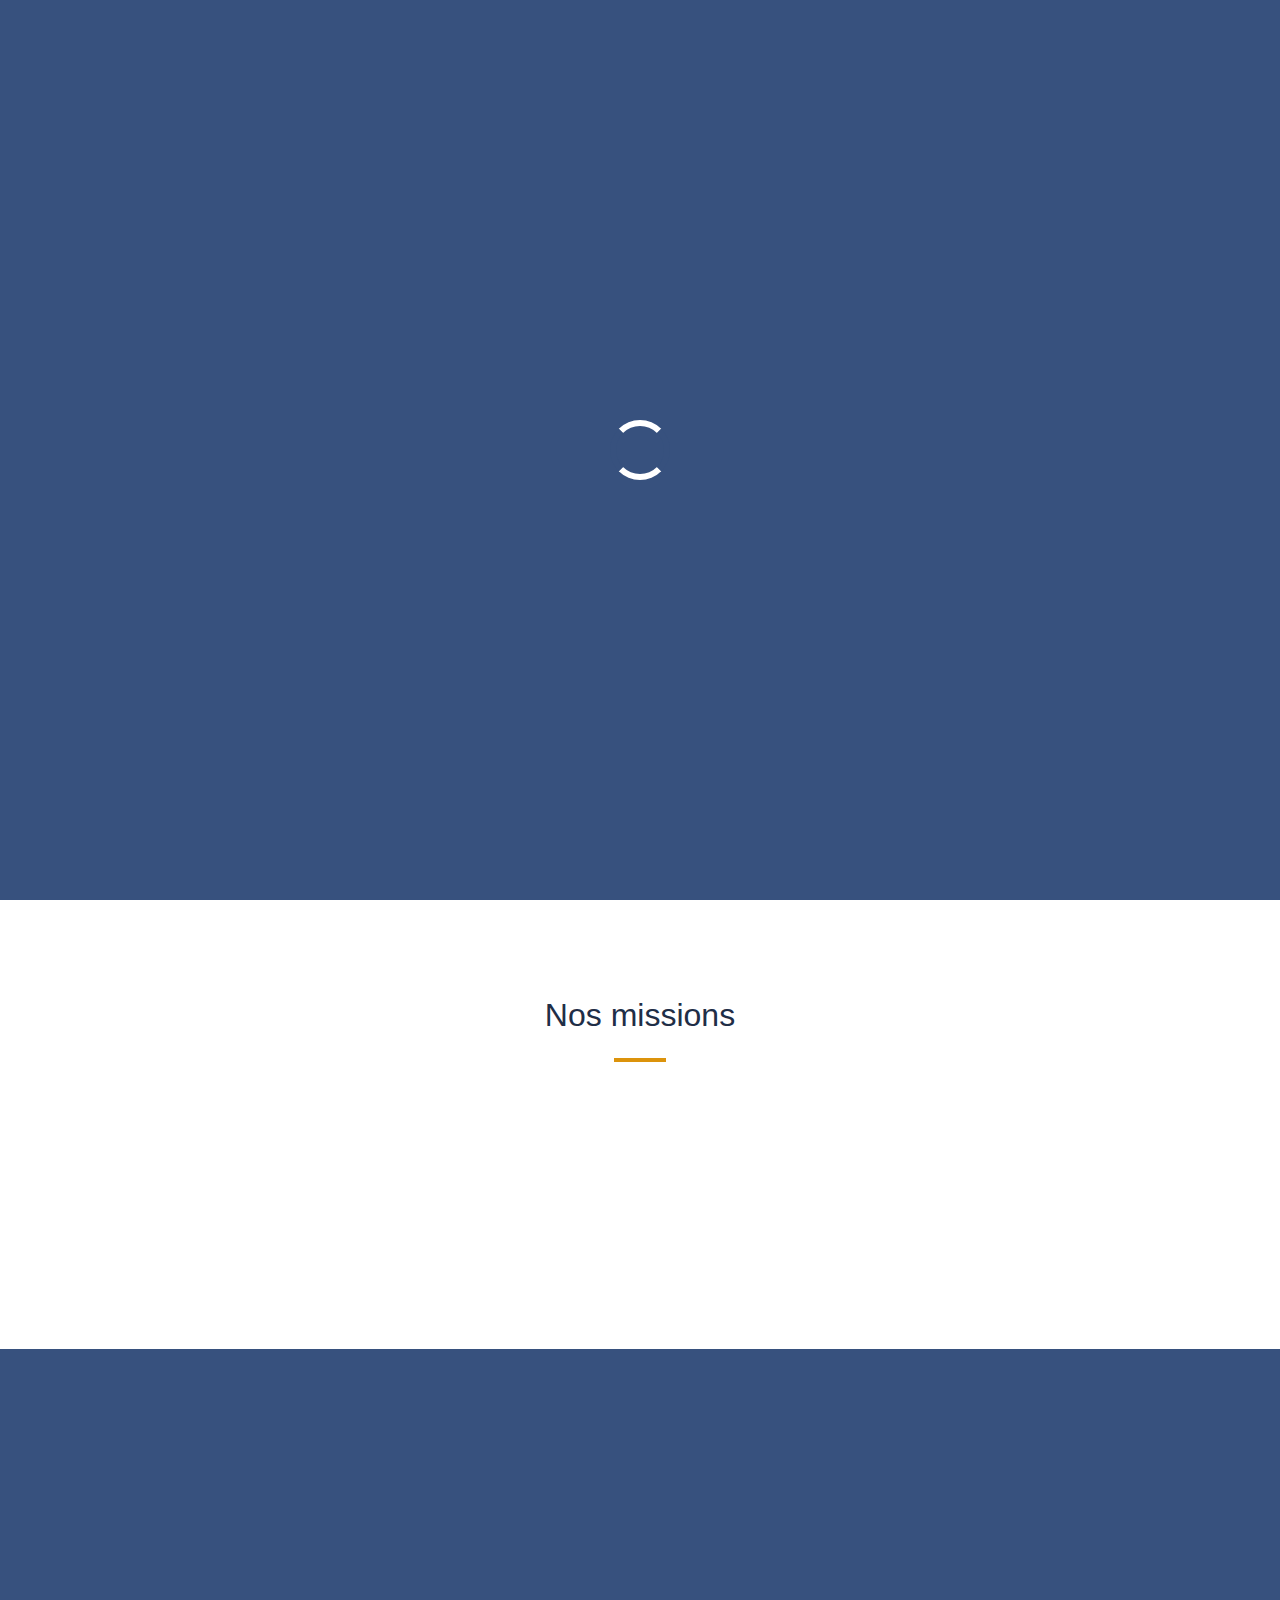
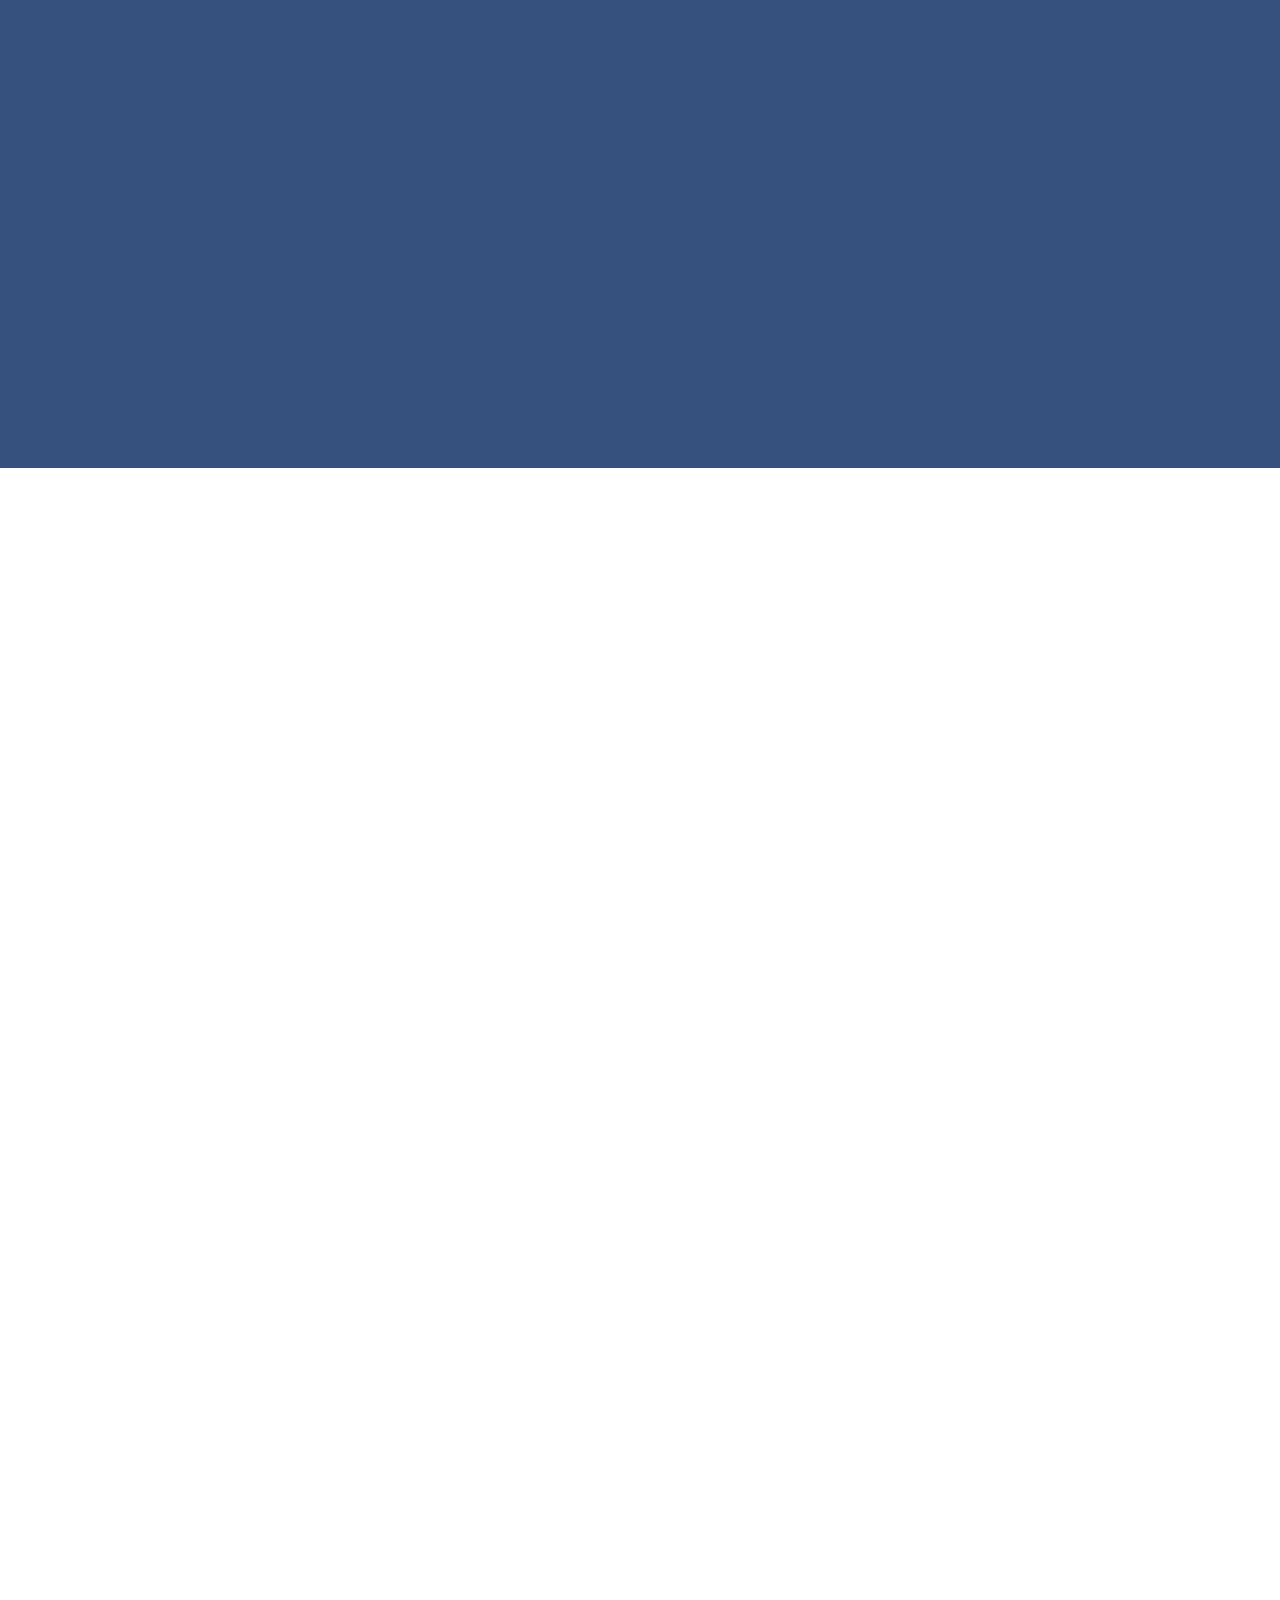
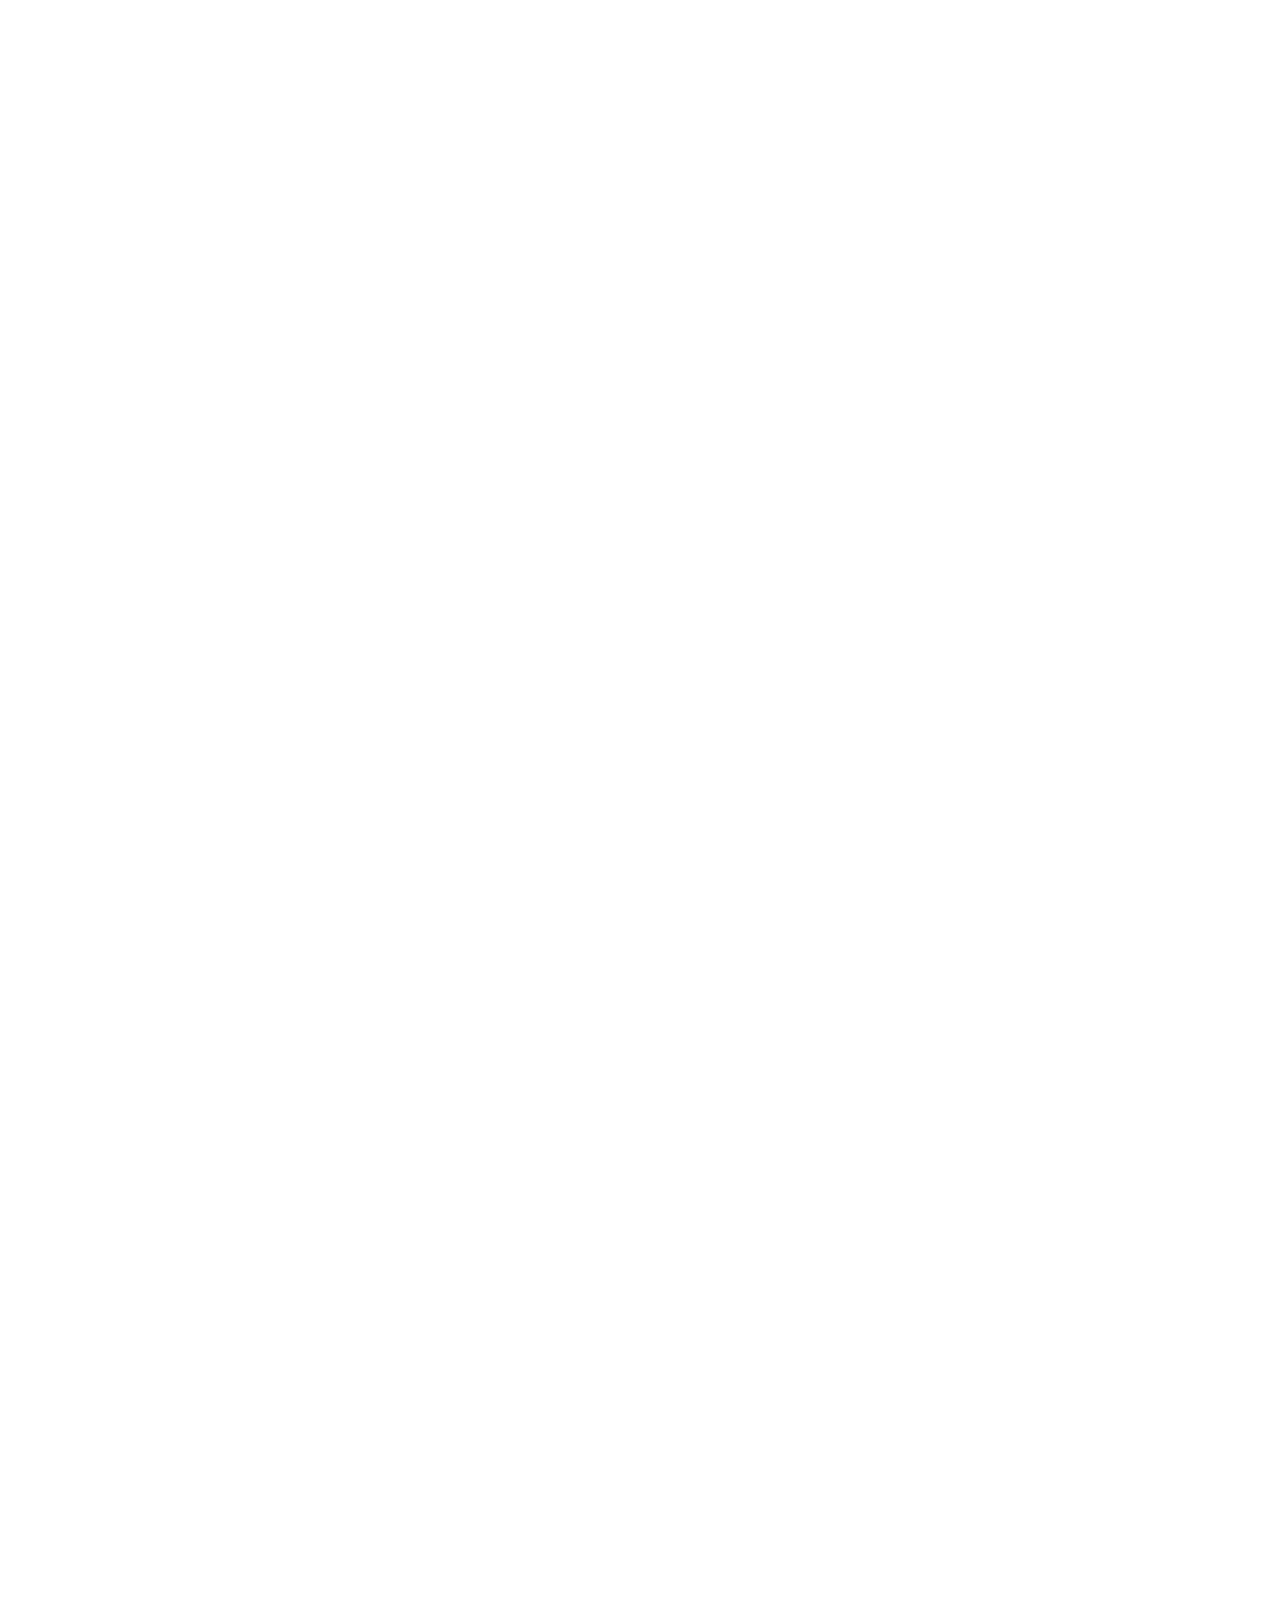
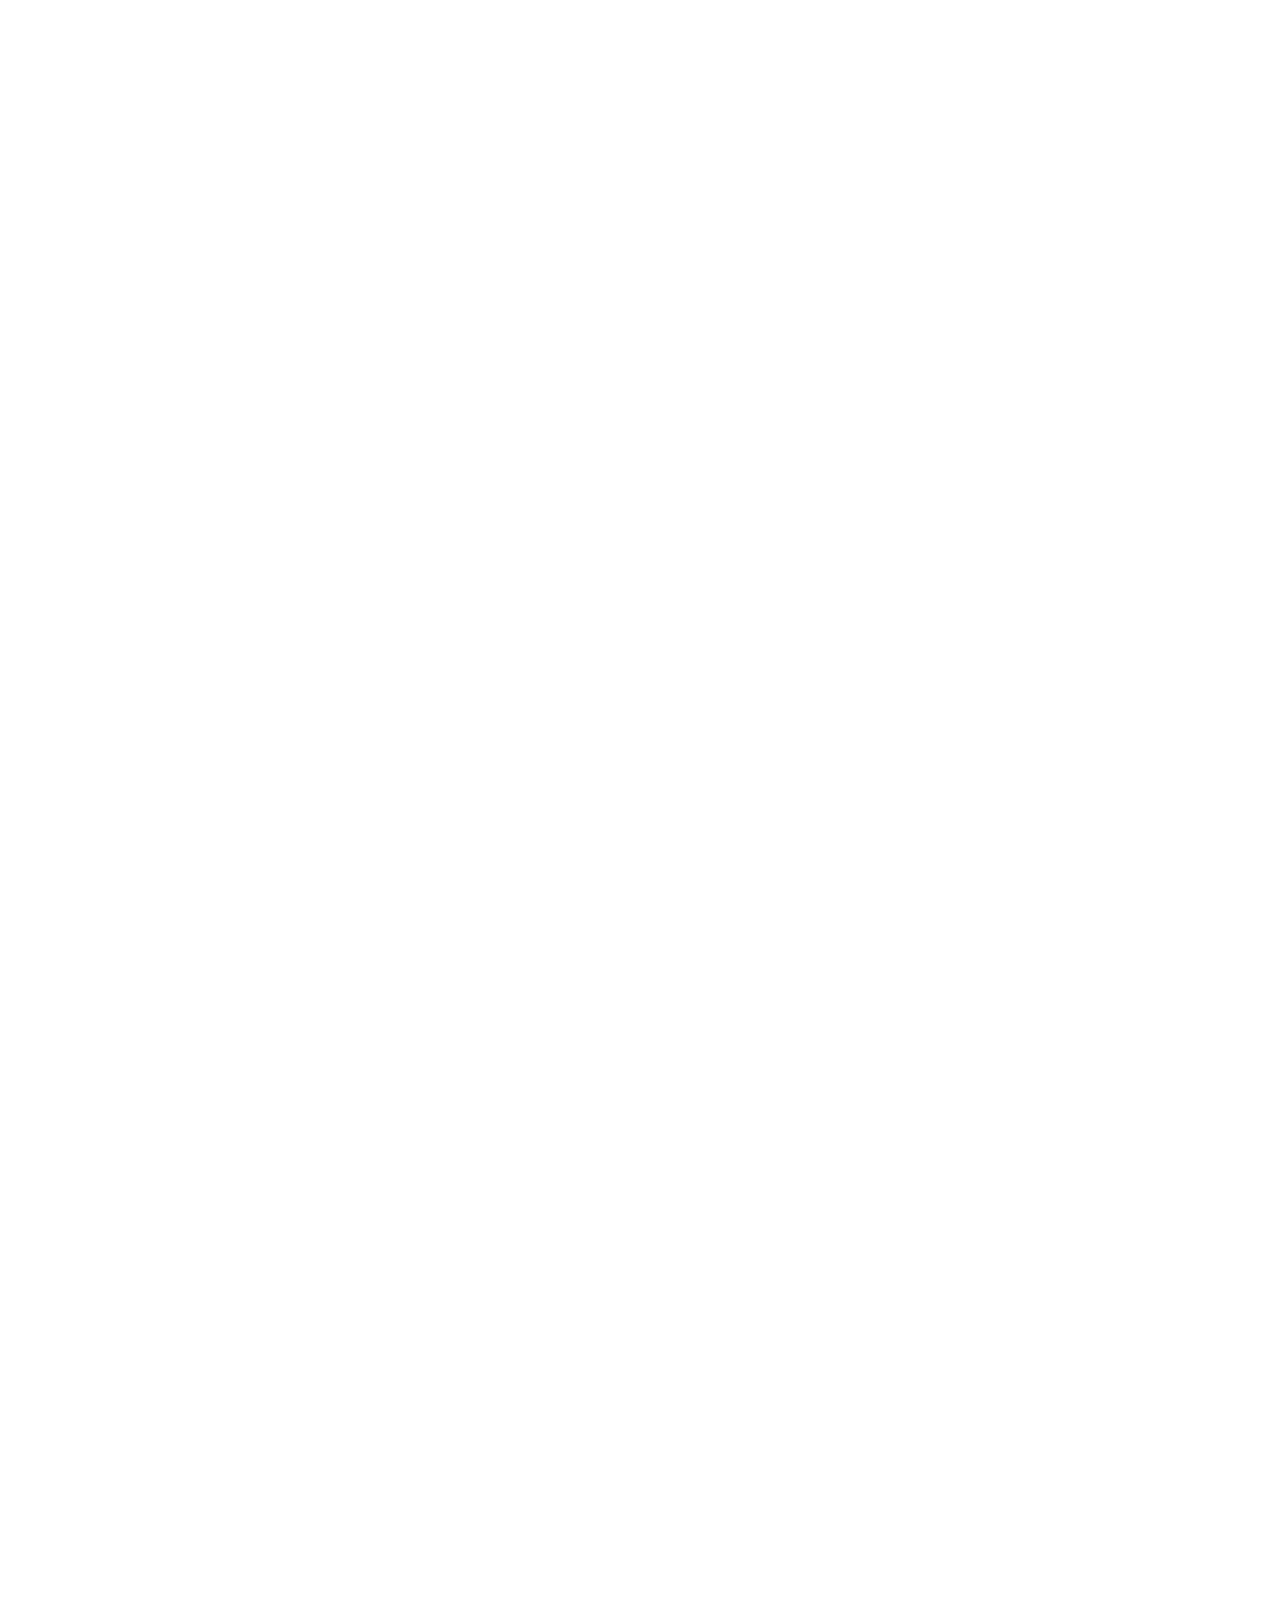
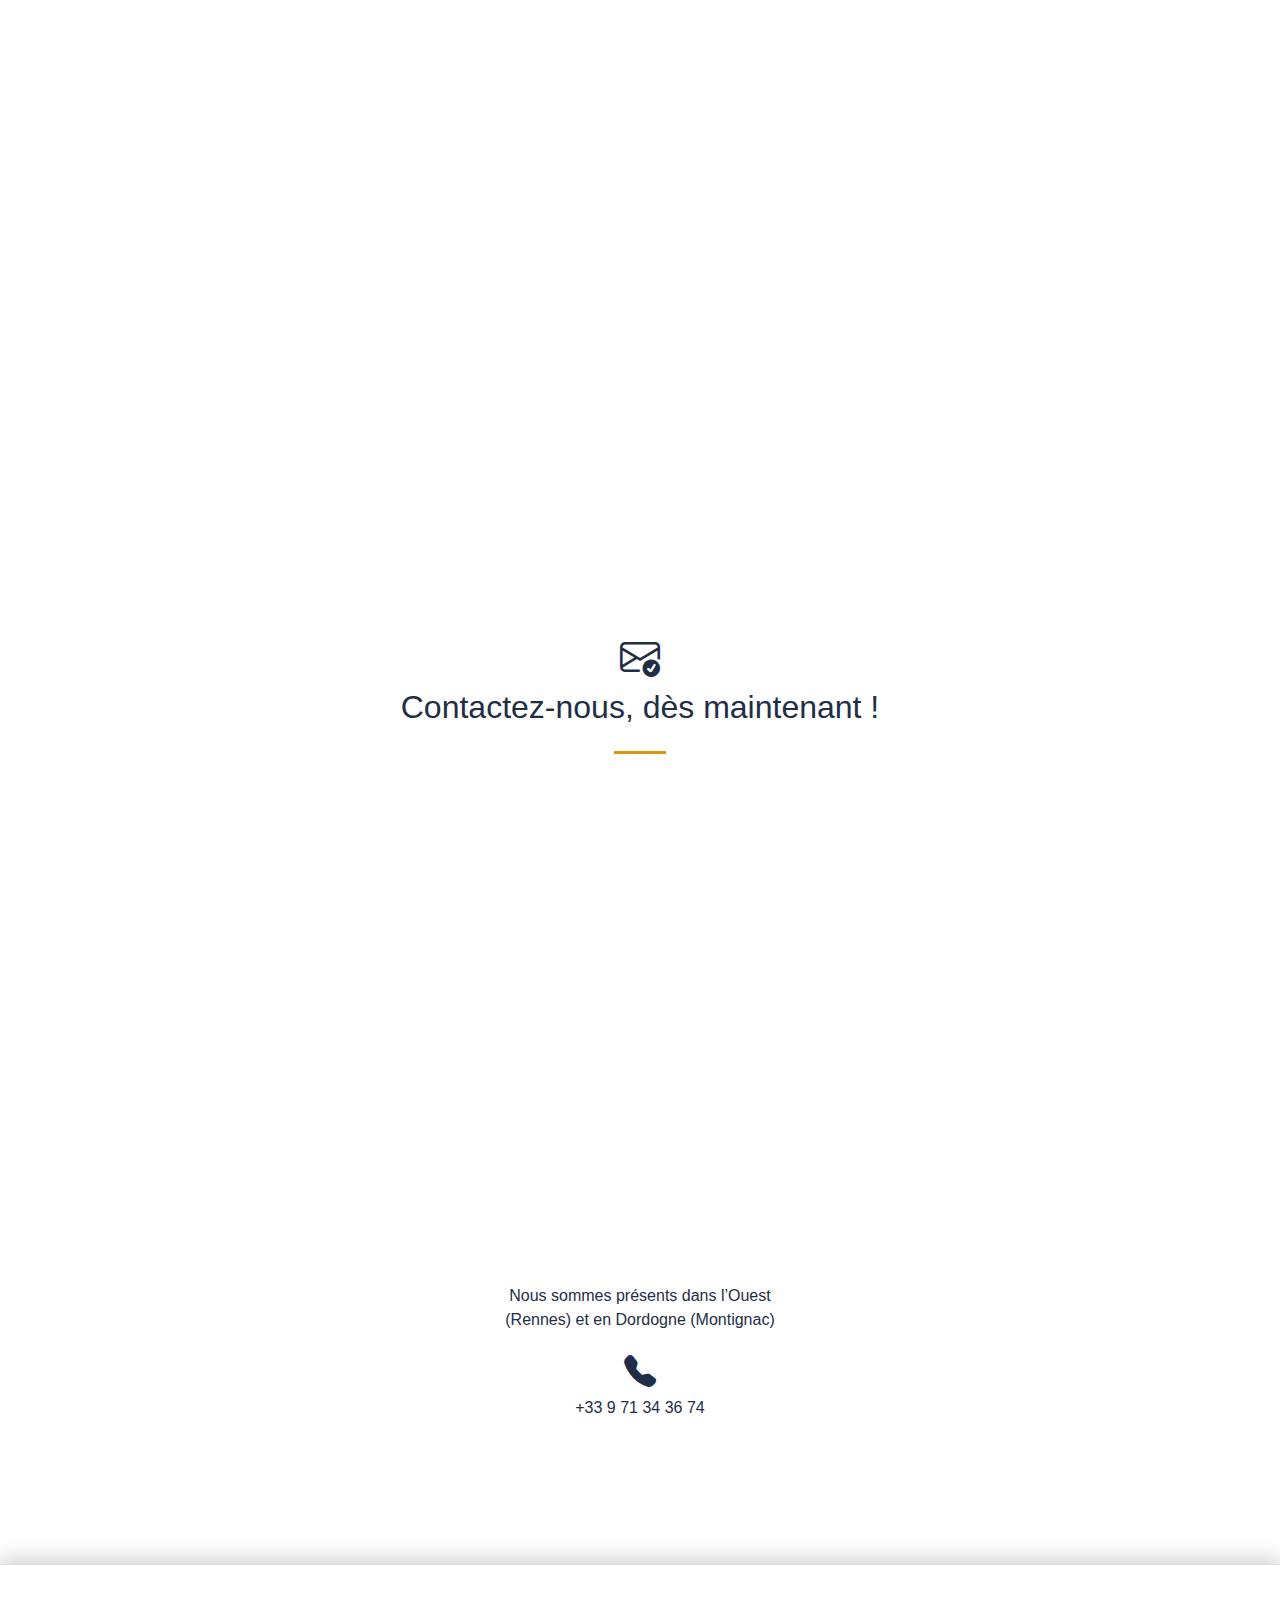
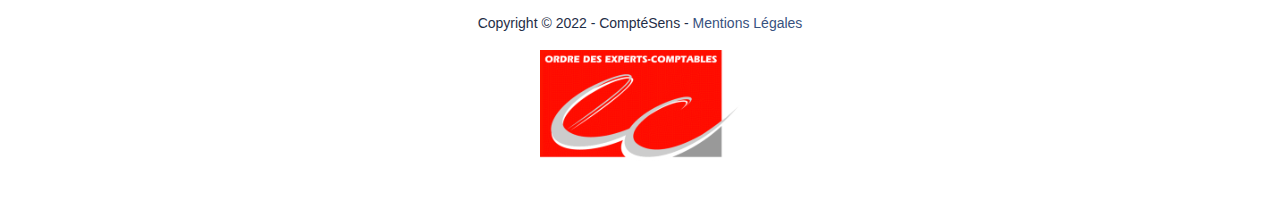
==== commit 1ce55bad: "couleur fond contact et border footer" ====
--- a/index.html
+++ b/index.html
@@ -637,12 +637,10 @@
       </div>
     </section>
     <!-- End digital -->
-
- 
     <!-- Contact-->
-    <section class="page-section bg-primary" id="contact">
+    <section class="page-section" id="contact">
       <div class="container px-4 px-lg-5">
-        <div class="text-center mt-0 mb-5 text-white">
+        <div class="text-center mt-0 mb-5">
           <i class="bi bi-envelope-check fs-1"></i>
           <h2>Contactez-nous, dès maintenant !
           </h2>
@@ -770,17 +768,17 @@
         </div>
         <div class="row gx-4 gx-lg-5 justify-content-center">
           <div class="col-lg-4 text-center mb-5 mb-lg-0">
-            <p class="m2 text-white">
+            <p class="m2">
               Nous sommes présents dans l’Ouest (Rennes) et en Dordogne (Montignac)
             </p>
-            <i class="bi bi-telephone-fill fs-2 mb-3 text-white"></i>
-            <div class="text-white">+33 9 71 34 36 74</div>
+            <i class="bi bi-telephone-fill fs-2 mb-3"></i>
+            <div class="">+33 9 71 34 36 74</div>
           </div>
         </div>
       </div>
     </section>
     <!-- Footer-->
-    <footer class="py-5">
+    <footer class="border-top py-5">
       <div class="container px-4 px-lg-5">
         <div class="small text-center">
           Copyright &copy; 2022 - ComptéSens - <a href="mentions.html">Mentions Légales </a>
--- a/css/styles.css
+++ b/css/styles.css
@@ -121,6 +121,10 @@
   margin-right: 15%;
 }
 
+footer {
+  box-shadow: 0 -0.5rem 1rem rgba(0, 0, 0, 0.15);
+}
+
 /*--------------------------------------------------------------
 # Team
 --------------------------------------------------------------*/
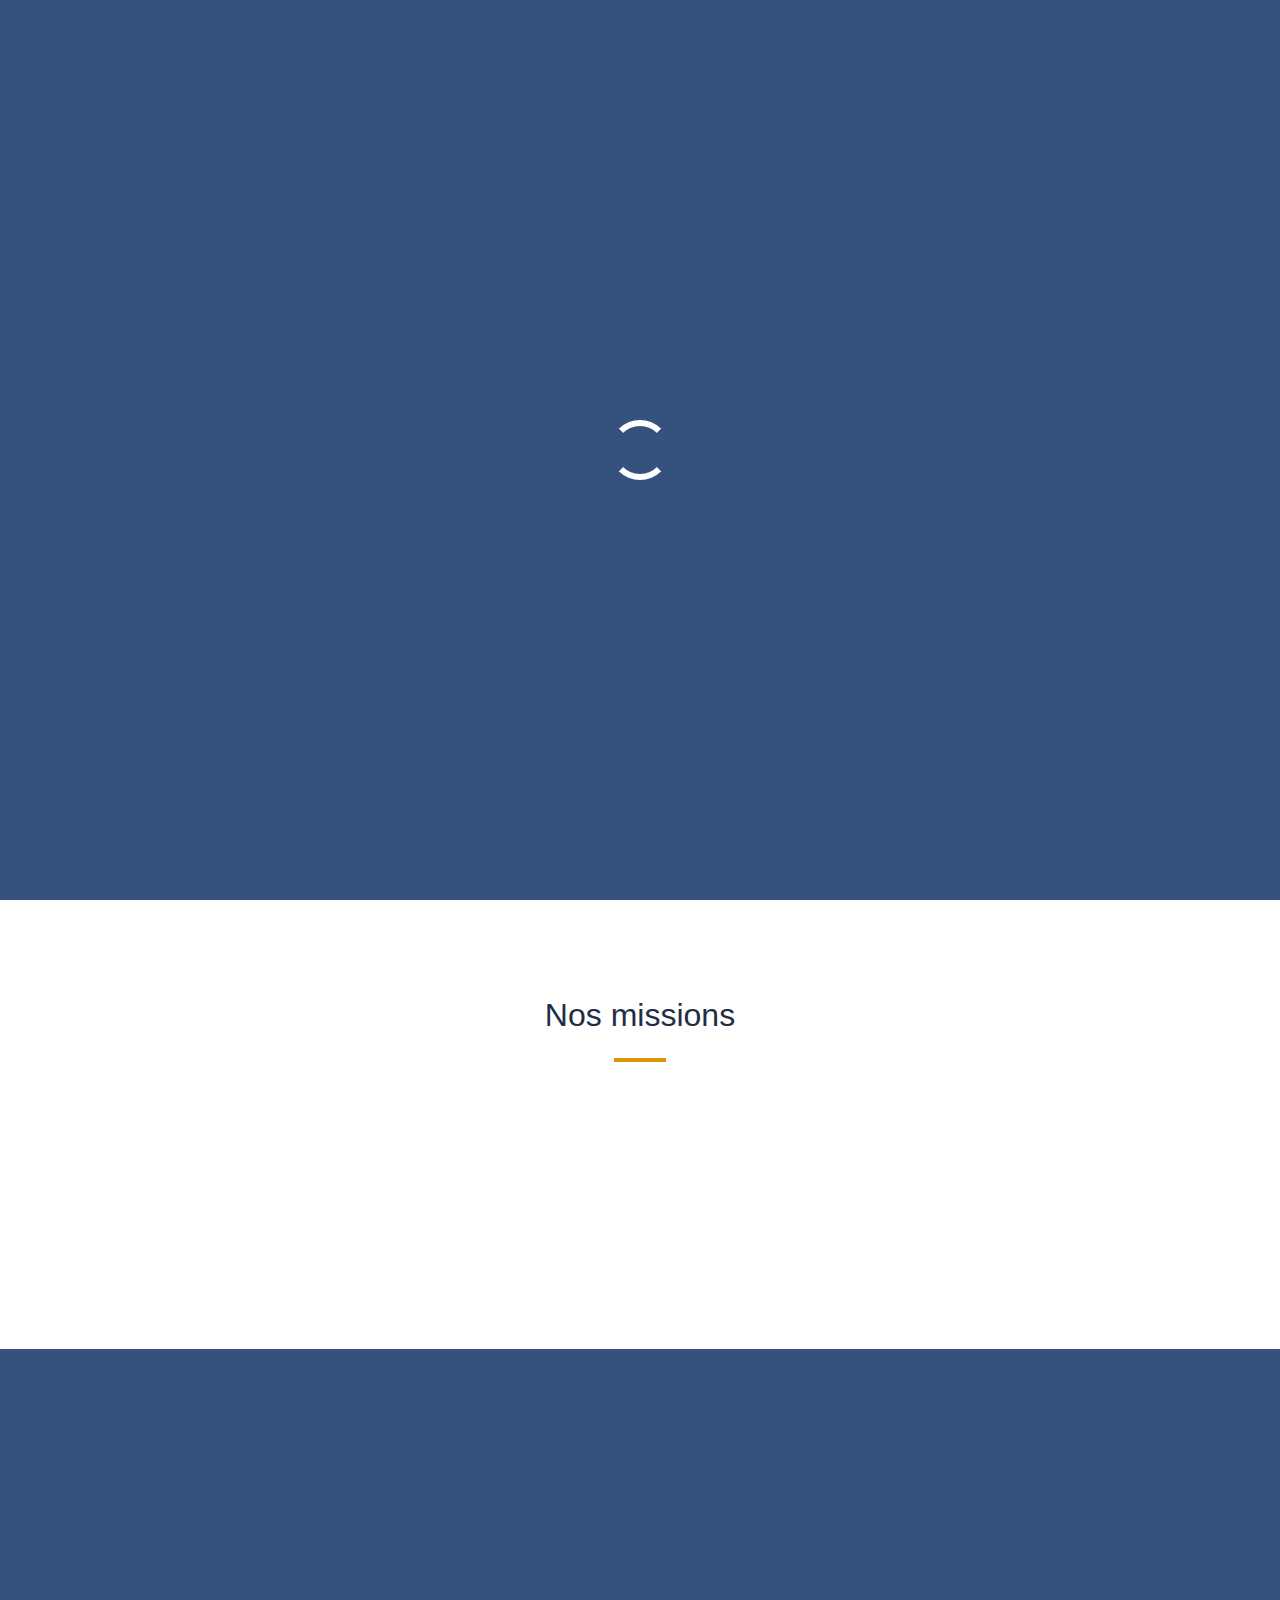
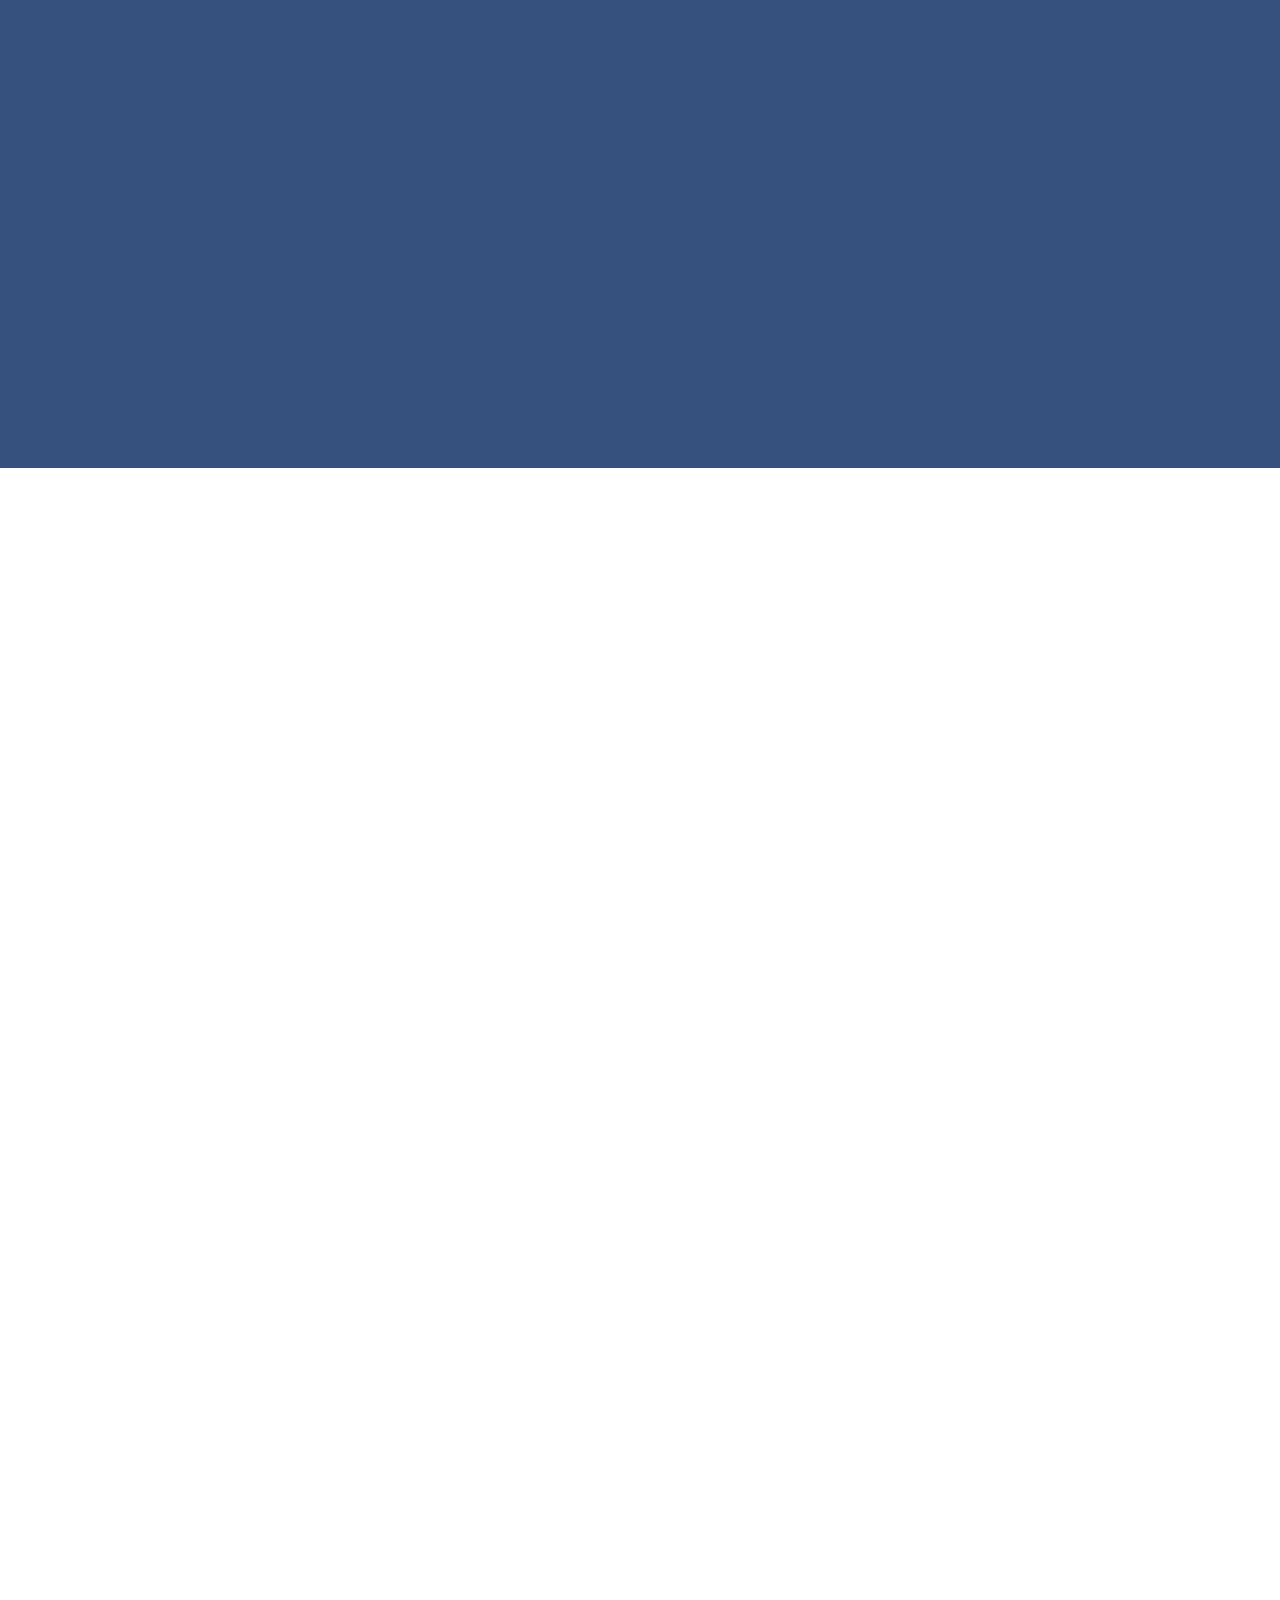
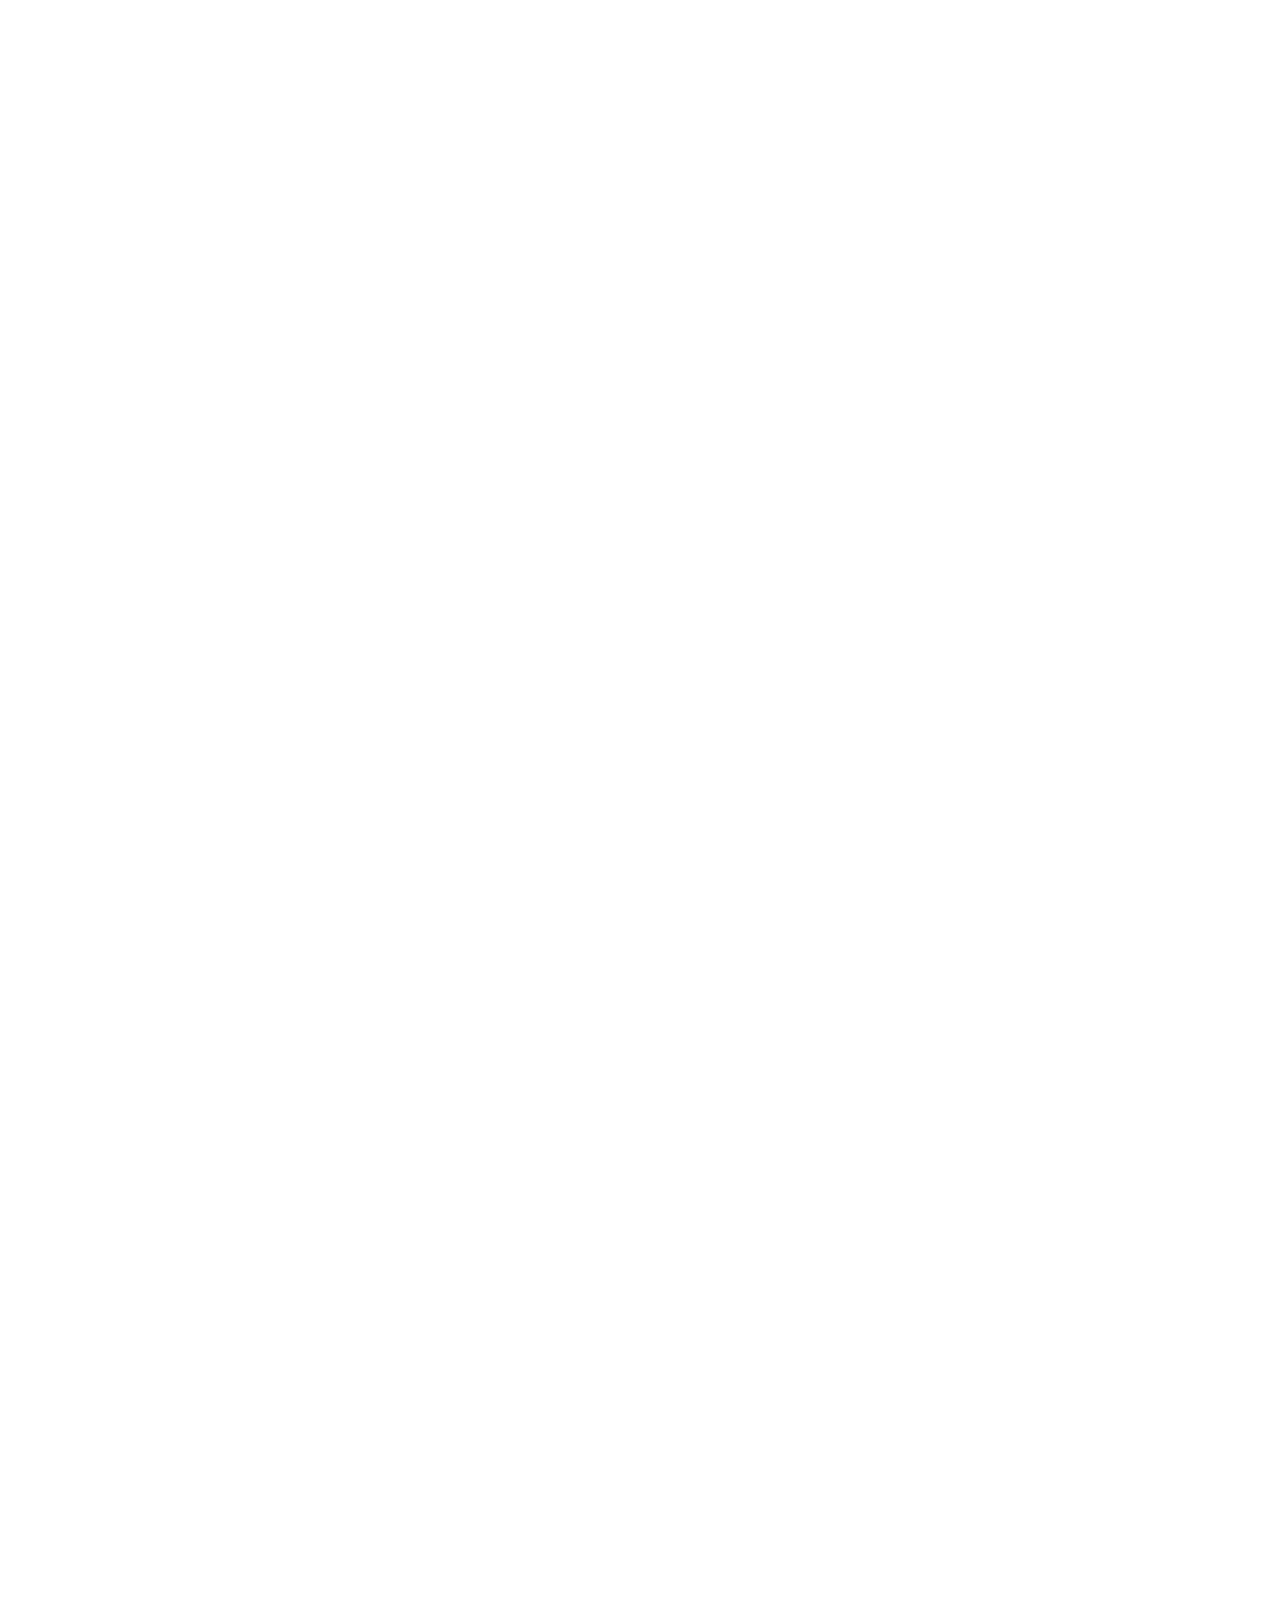
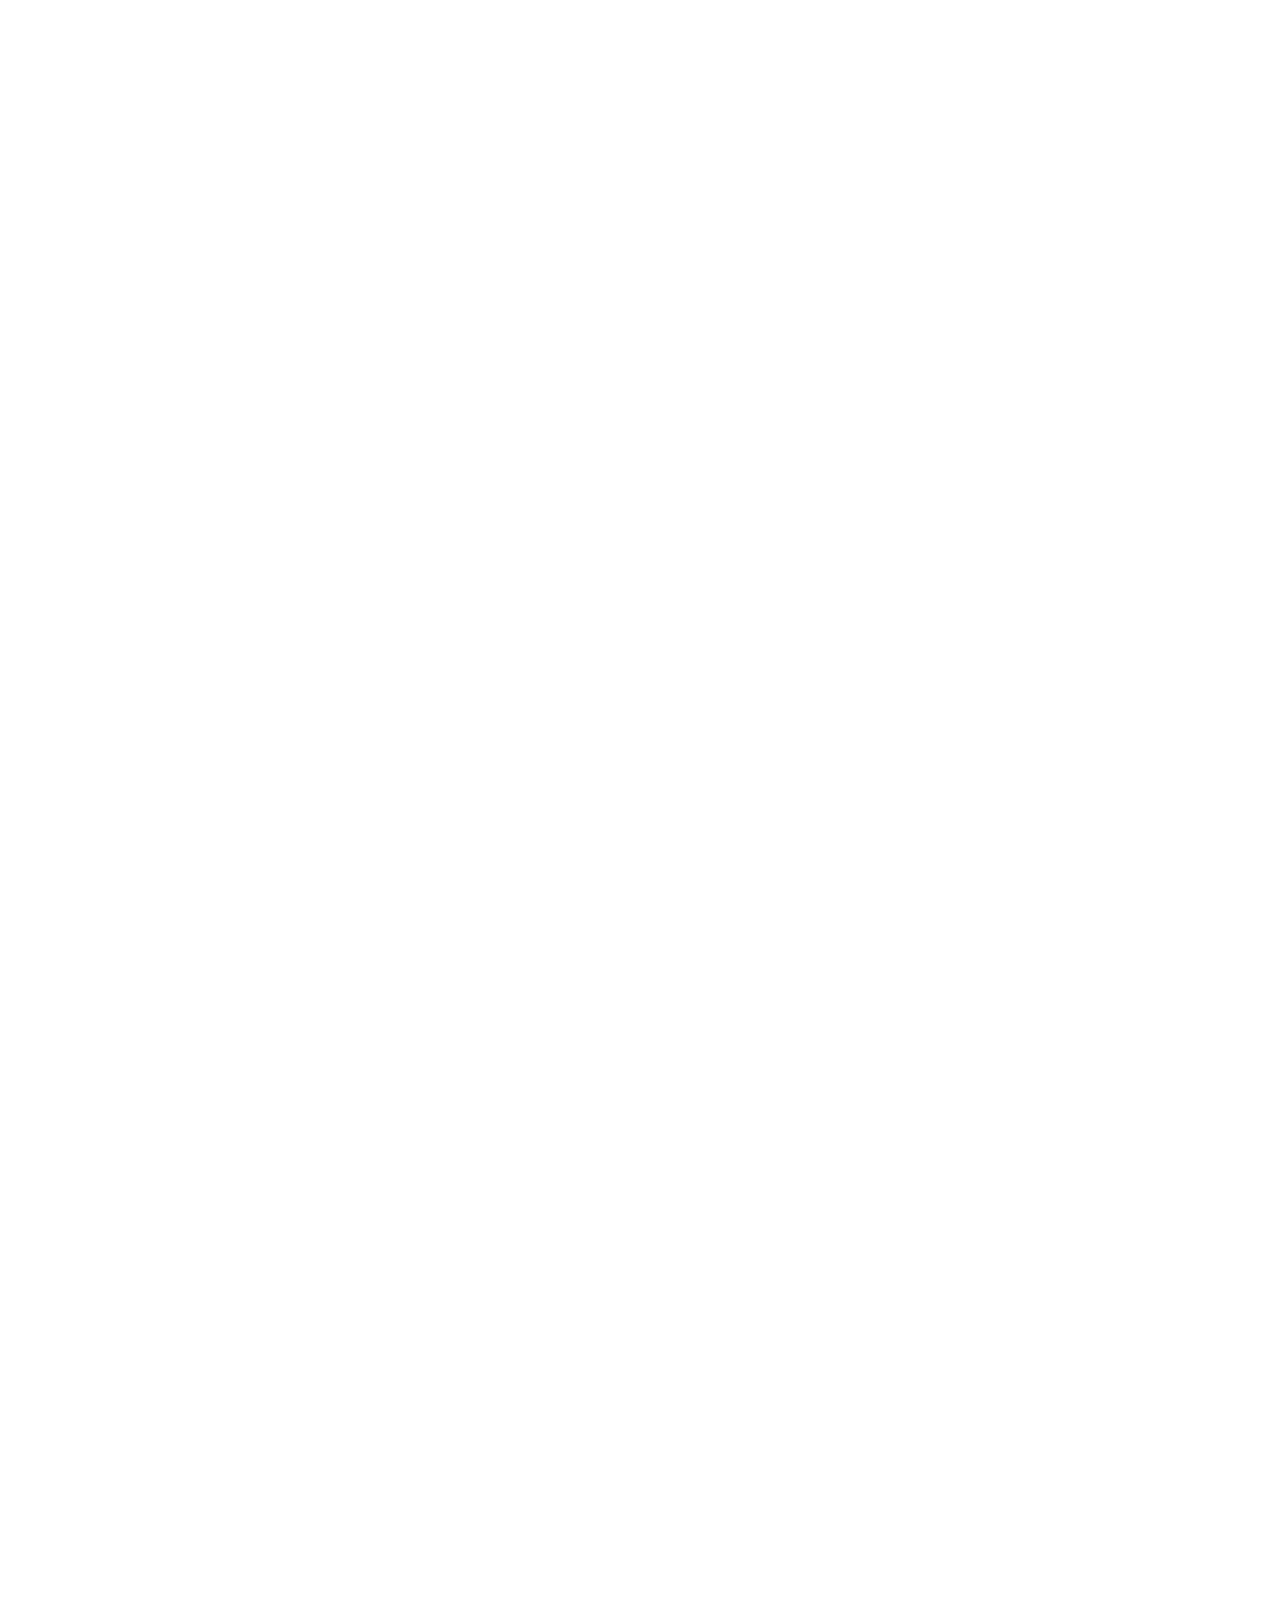
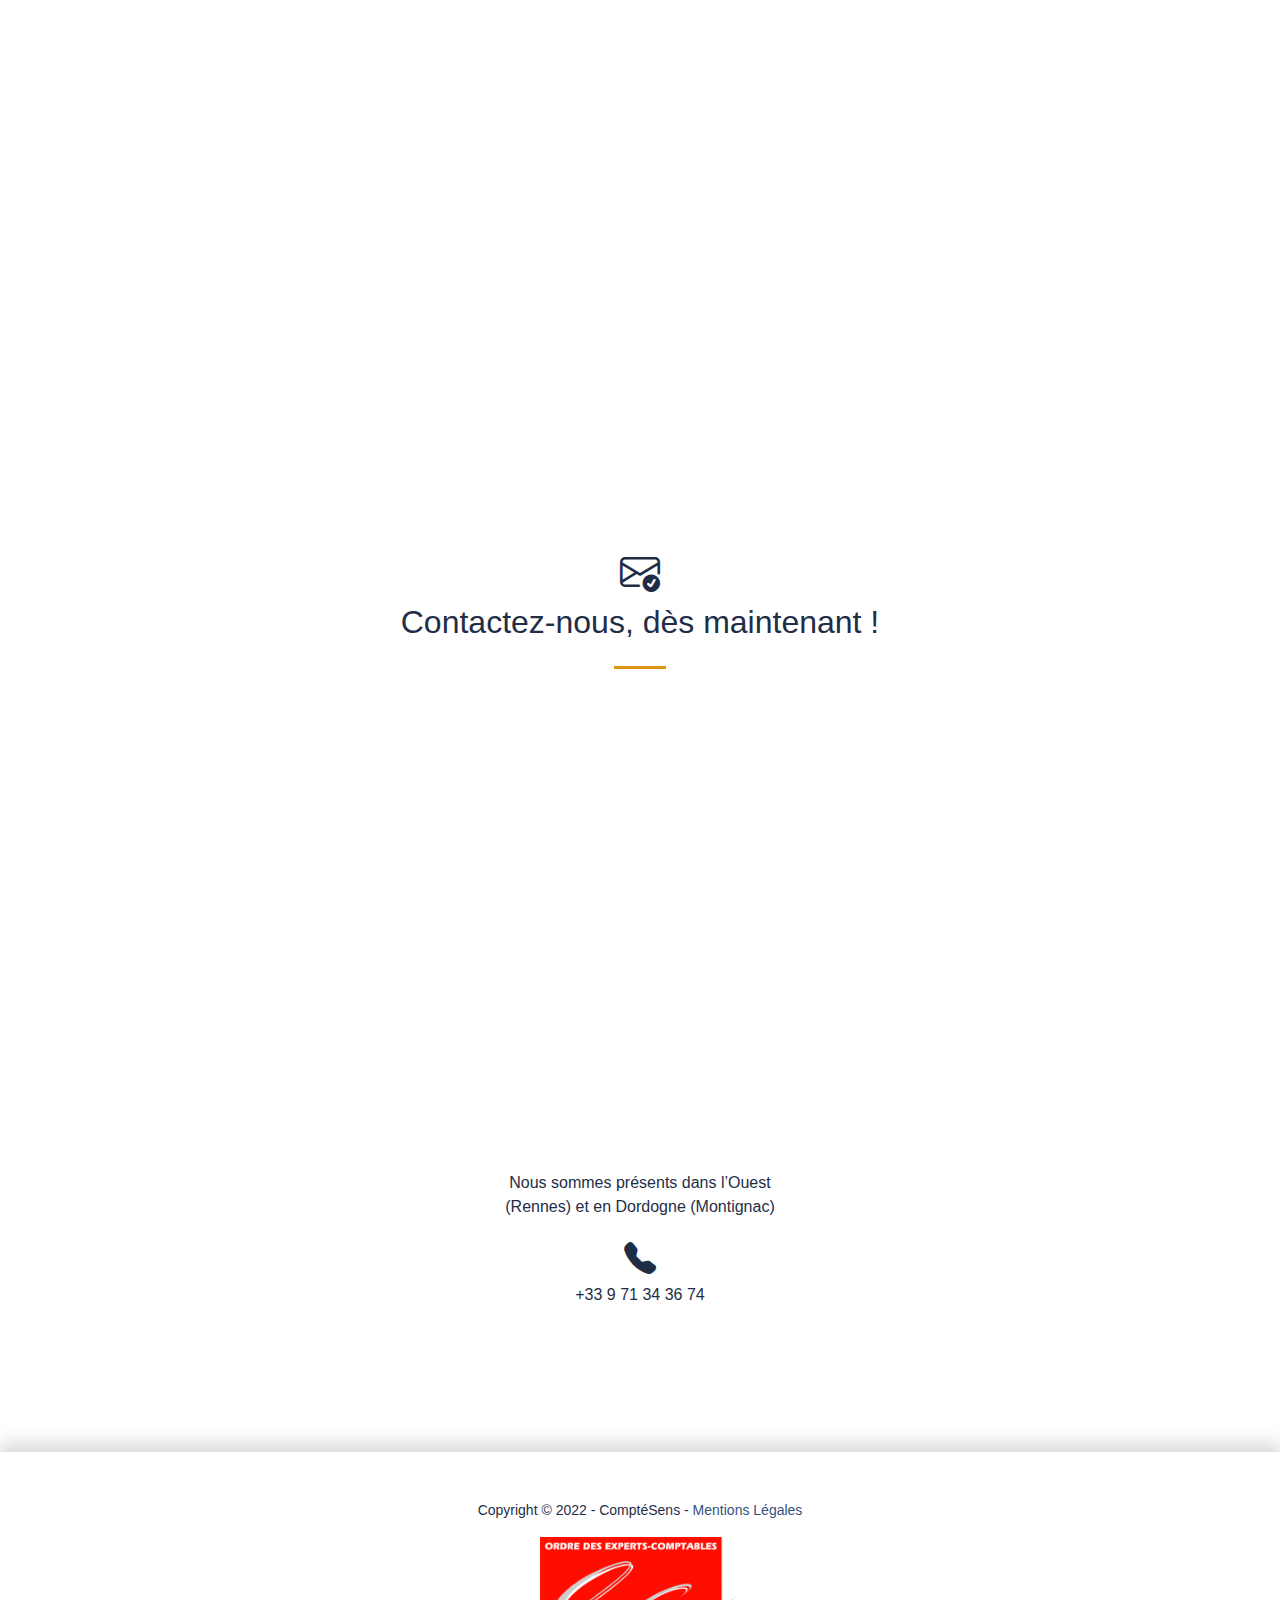
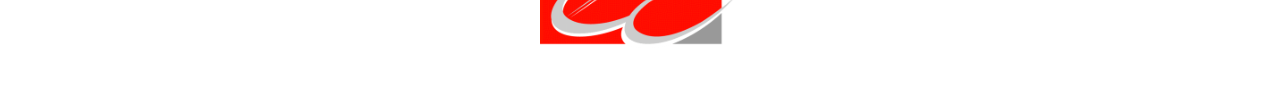
==== commit e0dbce4e: "formulaire contact" ====
--- a/index.html
+++ b/index.html
@@ -47,6 +47,10 @@
 
     <!-- Core theme CSS -->
     <link href="css/styles.css" rel="stylesheet" />
+
+    <!-- RGPD -->
+    <link rel="stylesheet" type="text/css" href="https://cdn.jsdelivr.net/npm/cookieconsent@3/build/cookieconsent.min.css" />
+
   </head>
   <body id="page-top">
 <!-- Navigation-->
@@ -54,33 +58,23 @@
       class="navbar navbar-expand-lg navbar-light fixed-top py-3"
       id="mainNav"
     >
-      <div class="container px-4 px-lg-5">
-        <a class="navbar-brand" data-aos="fade-down" data-aos-delay="200" href="#page-top"><img src="assets/img/logo_comptesens-blanc.png" alt="Comptésens"></a>
-        <button
-          class="navbar-toggler navbar-toggler-right"
-          type="button"
-          data-bs-toggle="collapse"
-          data-bs-target="#navbarSupportedContent"
-          aria-controls="navbarSupportedContent"
-          aria-expanded="false"
-          aria-label="Toggle navigation"
-        >
-          <span class="navbar-toggler-icon"></span>
-        </button>
-        <div class="collapse navbar-collapse" id="navbarSupportedContent">
+      <div class="container px-xl-0 px-lg-0">
+        <a class="navbar-brand image shrink-index" data-aos="fade-down" data-aos-delay="200" href="#page-top"><img src="assets/img/logo_comptesens-blanc.png" alt="Comptésens"></a>
+        <button class="navbar-toggler navbar-toggler-right" type="button" data-bs-toggle="collapse" data-bs-target="#navbarResponsive" aria-controls="navbarResponsive" aria-expanded="false" aria-label="Toggle navigation"><span class="navbar-toggler-icon"></span></button>
+        <div class="collapse navbar-collapse" id="navbarResponsive">
           <ul class="navbar-nav ms-auto my-2 my-lg-0">
             <li class="nav-item">
-              <a class="nav-link" href="#about">Qui sommes-nous ?</a>
+              <a class="nav-link shrink-qui" href="#about">Qui sommes-nous ?</a>
             </li>
             <li class="nav-item dropdown">
               <a class="nav-link dropdown-toggle" href="#missions" id="navbarDropdown" role="button" data-bs-toggle="dropdown" aria-expanded="false">
                 Nos missions
               </a>
               <ul class="dropdown-menu" aria-labelledby="navbarDropdown">
-                <li><a class="dropdown-item text-body" href="#expertCompta">Expertise Comptable</a></li>
-                <li><a class="dropdown-item text-body" href="#expertSociale">Expertise Sociale</a></li>
-                <li><a class="dropdown-item text-body" href="#droit">Droit d'entreprise</a></li>
-                <li><a class="dropdown-item text-body" href="#conseils">Conseils</a></li>
+                <li><a class="dropdown-item text-body shrink-comptable" href="#expertCompta">Expertise Comptable</a></li>
+                <li><a class="dropdown-item text-body shrink-sociale" href="#expertSociale">Expertise Sociale</a></li>
+                <li><a class="dropdown-item text-body shrink-droit" href="#droit">Droit d'entreprise</a></li>
+                <li><a class="dropdown-item text-body shrink-conseils" href="#conseils">Conseils</a></li>
               </ul>
             </li>
             <li class="nav-item dropdown">
@@ -88,15 +82,15 @@
                 Notre méthode
               </a>
               <ul class="dropdown-menu" aria-labelledby="navbarDropdown">
-                <li><a class="dropdown-item text-body" href="#engagement">Notre engagement</a></li>
-                <li><a class="dropdown-item text-body" href="#digital">Outils digitaux</a></li>
+                <li><a class="dropdown-item text-body shrink-engagement" href="#engagement">Notre engagement</a></li>
+                <li><a class="dropdown-item text-body shrink-outils" href="#digital">Outils digitaux</a></li>
               </ul>
             </li>
             <li class="nav-item">
-              <a class="nav-link" href="liens.html">Documentation</a>
+              <a class="nav-link shrink-doc" href="liens.html">Documentation</a>
             </li>
             <li class="nav-item">
-              <a class="nav-link" href="#contact">Contact</a>
+              <a class="nav-link shrink-contact" href="#contact">Contact</a>
             </li>
           </ul>
         </div>
@@ -150,7 +144,7 @@
               <div class="mb-2">
                 <i class="bi bi-clipboard-data fs-1"></i>
               </div>            
-                <h4 class="text-center pb-4">Expert-comptable</h4>
+                <h4 class="text-center pb-4">Expertise comptable</h4>
                 <a class="btn btn-outline-primary btn-sm" href="#expertCompta">Détails</a>
             </div>
           </div>
@@ -213,7 +207,7 @@
                 <div class="member-info mt-4">
                   <h4>Christophe Ballouard</h4>
                   <hr class="divider" />
-                  <div>Expert comptable</div>
+                  <div>Expert-comptable</div>
                   <div class="accordion accordion-flush">
                     <div class="accordion-item">
                       <h2 class="accordion-header" id="flush-headingOne">
@@ -291,7 +285,7 @@
                       </h2>
                     <div id="flush-collapseThree" class="accordion-collapse collapse" aria-labelledby="flush-headingThree" data-bs-parent="#accordionFlushExample">
                       <div class="accordion-body text-start">
-                        54 ans, juriste en droit de l’entreprise et de la santé. J’échange et réfléchis avec les clients pour leur proposer la solution la plus adaptée à leur contexte, le droit est au service du projet et s’inscrit dans un accompagnement global. J’aime le partage, la minutie et travailler en équipe avec le client et ses partenaires.
+                        56 ans, juriste en droit de l’entreprise, des associations et de la santé. J’échange et réfléchis avec les clients pour leur proposer la solution la plus adaptée à leur contexte ; le droit est au service du projet et s’inscrit dans un accompagnement global. J’aime le partage, la minutie et travailler en équipe avec le client et ses partenaires.
                       </div>
                     </div>
                     </div>
@@ -311,7 +305,7 @@
             <h2>Expertise comptable</h2>
             <hr class="divider" />
             <a href="https://annuaire.experts-comptables.org/expert-comptable/21904-comptesens-la-chapelle-des-fougeretz-35520" target="_blank">
-              <h5 class="mb-5"> Comptésens est inscrit à l'ordre des Experts Comptables depuis 2002 </h5>
+              <h5 class="mb-5"> La société Comptésens est inscrite à l'ordre des Experts Comptables</h5>
             </a>
               <div
                   class="row d-flex justify-content-center mt-4 mt-xl-0"
@@ -548,8 +542,8 @@
           <h2>Notre engagement</h2>
           <hr class="divider" />
           <p class="mb-4 text-center">
-            Une jeune entreprise qui cumule 161 années dont 86 d’expériences professionnelles, qui s’est créée avec l’intention de prendre soin et d’accompagner au plus près ses clients ! 
-            Comptésens est un cabinet d’expertise comptable qui propose un service de comptabilité, de fiscalité et de droit pour les entreprises (sociétés et entreprises individuelles) et les associations, qui comprend les missions suivantes :
+            Une jeune entreprise qui cumule 161 années dont 86 d’expériences professionnelles, qui s’est créée avec l’intention de prendre soin et d’accompagner au plus près ses clients ! 
+            Comptésens est un cabinet d’expertise comptable qui propose un service de comptabilité, de fiscalité et de droit pour les entreprises (sociétés et entreprises individuelles) et les associations.
           </p>
           <div class="engagement-choix mt-2">
             <div
@@ -594,7 +588,7 @@
               <div class="icon-box text-center" data-aos="zoom-in" data-aos-delay="500">
                 <h4 class="bi bi-clipboard-check mx-2"> Conseiller...</h4>
                 <p>
-                  la situation, le contexte, ce à quoi vous n’avez pas pensé
+                  En apportant une réponse simple, claire et adaptée
                 </p>
               </div>
             </div>
@@ -609,11 +603,6 @@
               </div>
             </div>
           </div>
-          <h4 class="mb4 mt-5" 
-          data-aos="fade-up"
-          data-aos-delay="400">
-            Conseiller : en apportant une réponse simple, claire, adaptée donc efficace
-          </h4>
         <a class="btn btn-primary text-white btn-xl mt-5" 
         data-aos="fade-up"
         data-aos-delay="600" 
@@ -659,109 +648,69 @@
           data-aos-duration="1500"
         >
           <div class="col-lg-6">
-            <!-- * * * * * * * * * * * * * * *-->
-            <!-- * * SB Forms Contact Form * *-->
-            <!-- * * * * * * * * * * * * * * *-->
-            <!-- This form is pre-integrated with SB Forms.-->
-            <!-- To make this form functional, sign up at-->
-            <!-- https://startbootstrap.com/solution/contact-forms-->
-            <!-- to get an API token!-->
-            <form id="contactForm" data-sb-form-api-token="API_TOKEN">
+            <form id="contactForm" method="post" action="send_email.php" >
               <!-- Name input-->
               <div class="form-floating mb-3">
                 <input
                   class="form-control"
+                  name="name"
                   id="name"
                   type="text"
-                  placeholder="Enter your name..."
-                  data-sb-validations="required"
+                  required
                 />
-                <label for="name">Votre nom</label>
-                <div class="invalid-feedback" data-sb-feedback="name:required">
-                  Votre nom est nécessaire pour continuer
-                </div>
+                <label for="name">Votre prénom et votre nom</label>
+              </div>
+              <!-- Company input-->
+              <div class="form-floating mb-3">
+                <input
+                  class="form-control"
+                  name="company"
+                  id="company"
+                  type="text"
+                />
+                <label for="name">Votre entreprise</label>
               </div>
               <!-- Email address input-->
               <div class="form-floating mb-3">
                 <input
                   class="form-control"
+                  name="email"
                   id="email"
                   type="email"
-                  placeholder="name@example.com"
-                  data-sb-validations="required,email"
+                  required
                 />
                 <label for="email">Votre adresse email</label>
-                <div class="invalid-feedback" data-sb-feedback="email:required">
-                  Une adresse email est nécessaire pour continuer
-                </div>
-                <div class="invalid-feedback" data-sb-feedback="email:email">
-                  Email invalide !
-                </div>
               </div>
               <!-- Phone number input-->
               <div class="form-floating mb-3">
                 <input
                   class="form-control"
+                  name="phone"
                   id="phone"
                   type="tel"
-                  placeholder="(123) 456-7890"
-                  data-sb-validations="required"
+                  pattern="^((\+\d{1,3}(-| )?\(?\d\)?(-| )?\d{1,5})|(\(?\d{2,6}\)?))(-| )?(\d{3,4})(-| )?(\d{4})(( x| ext)\d{1,5}){0,1}$"
                 />
                 <label for="phone">Votre numéro de téléphone</label>
-                <div class="invalid-feedback" data-sb-feedback="phone:required">
-                  Votre téléphone est nécessaire pour continuer
-                </div>
               </div>
               <!-- Message input-->
               <div class="form-floating mb-3">
                 <textarea
                   class="form-control"
+                  name="message"
                   id="message"
                   type="text"
-                  placeholder="Enter your message here..."
-                  style="height: 10rem"
-                  data-sb-validations="required"
+                  required
                 ></textarea>
                 <label for="message">Message</label>
-                <div
-                  class="invalid-feedback"
-                  data-sb-feedback="message:required"
-                >
-                  Un message est nécessaire pour continuer
-                </div>
-              </div>
-              <!-- Submit success message-->
-              <!---->
-              <!-- This is what your users will see when the form-->
-              <!-- has successfully submitted-->
-              <div class="d-none" id="submitSuccessMessage">
-                <div class="text-center mb-3">
-                  <div class="fw-bolder">Le formulaire a été validé</div>
-                  <!-- To activate this form, sign up at
-                  <br />
-                  <a href="https://startbootstrap.com/solution/contact-forms"
-                    >https://startbootstrap.com/solution/contact-forms</a
-                  > -->
-                </div>
-              </div>
-              <!-- Submit error message-->
-              <!---->
-              <!-- This is what your users will see when there is-->
-              <!-- an error submitting the form-->
-              <div class="d-none" id="submitErrorMessage">
-                <div class="text-center text-danger mb-3">
-                  Erreur lors de l'envoi du message
-                </div>
               </div>
               <!-- Submit Button-->
               <div class="d-grid">
-                <button
-                  class="btn btn-secondary btn-xl disabled text-white"
+                <input
+                  class="btn btn-secondary btn-xl text-white"
                   id="submitButton"
                   type="submit"
                 >
-                  Valider
-                </button>
+                </input>
               </div>
             </form>
           </div>
@@ -789,7 +738,7 @@
       </div>
     </footer>
 
-    <div id="preloader"></div>
+<div id="preloader"></div>
 
     <!-- Jquery -->
     <script src="https://code.jquery.com/jquery-3.6.0.slim.min.js" integrity="sha256-u7e5khyithlIdTpu22PHhENmPcRdFiHRjhAuHcs05RI=" crossorigin="anonymous"></script>
@@ -816,10 +765,30 @@
 
     <script src="js/main.js"></script>
 
-    <!-- * * * * * * * * * * * * * * * * * * * * * * * * * * * * * * * * * * * * * * * *-->
-    <!-- * *                               SB Forms JS                               * *-->
-    <!-- * * Activate your form at https://startbootstrap.com/solution/contact-forms * *-->
-    <!-- * * * * * * * * * * * * * * * * * * * * * * * * * * * * * * * * * * * * * * * *-->
     <script src="https://cdn.startbootstrap.com/sb-forms-latest.js"></script>
+
+    <!-- RGPD -->
+    <script src="https://cdn.jsdelivr.net/npm/cookieconsent@3/build/cookieconsent.min.js" data-cfasync="false"></script>
+    <script>
+    window.cookieconsent.initialise({
+      "palette": {
+        "popup": {
+          "background": "#37517e",
+          "text": "#ffffff"
+        },
+        "button": {
+          "background": "#ee9e09",
+          "text": "#ffffff"
+        }
+      },
+      "theme": "edgeless",
+      "content": {
+        "message": "En navigant sur notre site, vous acceptez l'utilisation de cookies pour vous proposer une navigation optimale et nous permettre de réaliser des statistiques de visites.",
+        "dismiss": "OK",
+        "link": "En savoir +",
+        "href": "https://www.beta.comptesens.fr/mentions.html"
+      }
+    });
+    </script>
   </body>
 </html>
--- a/css/styles.css
+++ b/css/styles.css
@@ -101,6 +101,19 @@
   }
 }
 
+@media (max-width: 1080px){
+  #mainNav {
+    top: 0;
+    right: 0;
+    left: 0;
+    z-index: 1030;
+  }
+
+  #scrollUp {
+    display: none;
+  }
+}
+
 .portfolio-container {
   width: 100%;
 }
@@ -115,6 +128,18 @@
   }
   
 }
+
+@media (max-width: 990px) {
+ .image  {
+   content: url('/assets/img/logo_comptesens-250x46.png');
+ }
+}
+
+@media (min-width: 990px) {
+  .image-liens  {
+    content: url('/assets/img/logo_comptesens-blanc.png');
+  }
+ }
 
 .engagement-choix {
   margin-left: 15%;
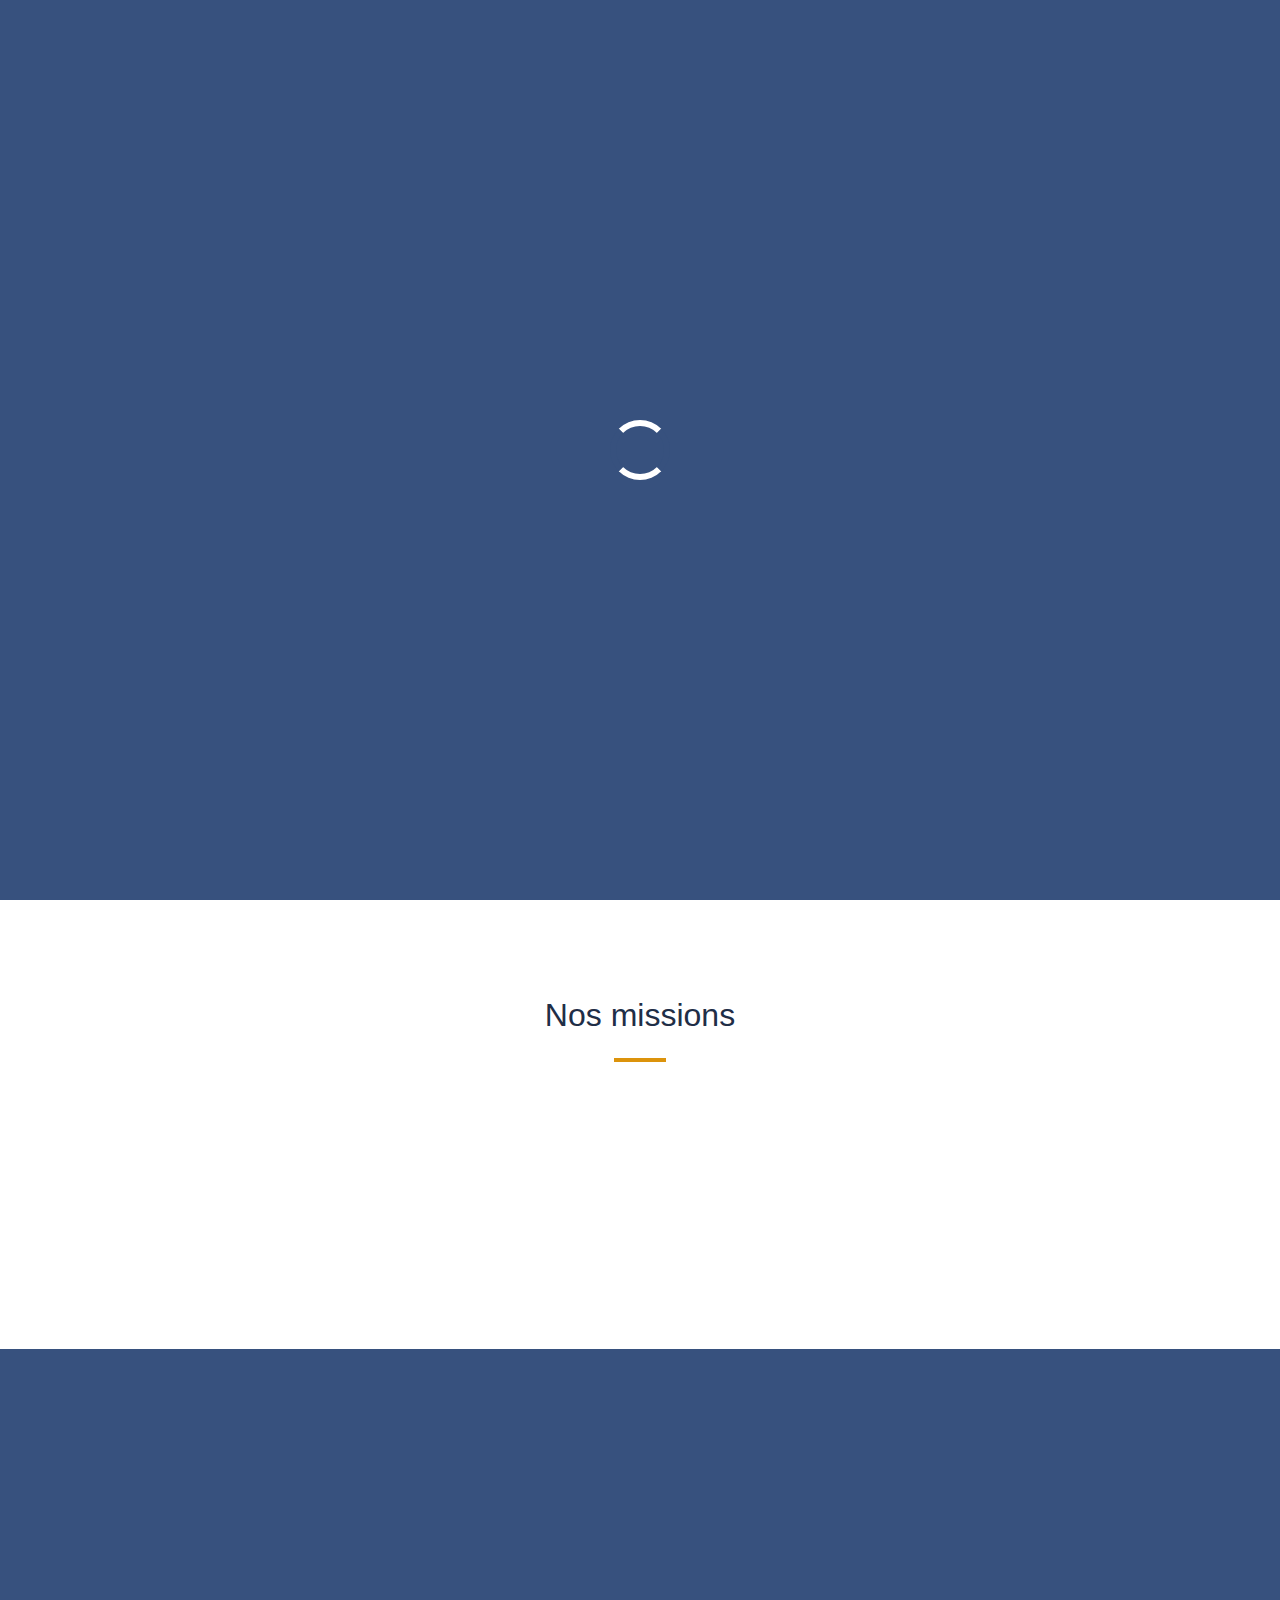
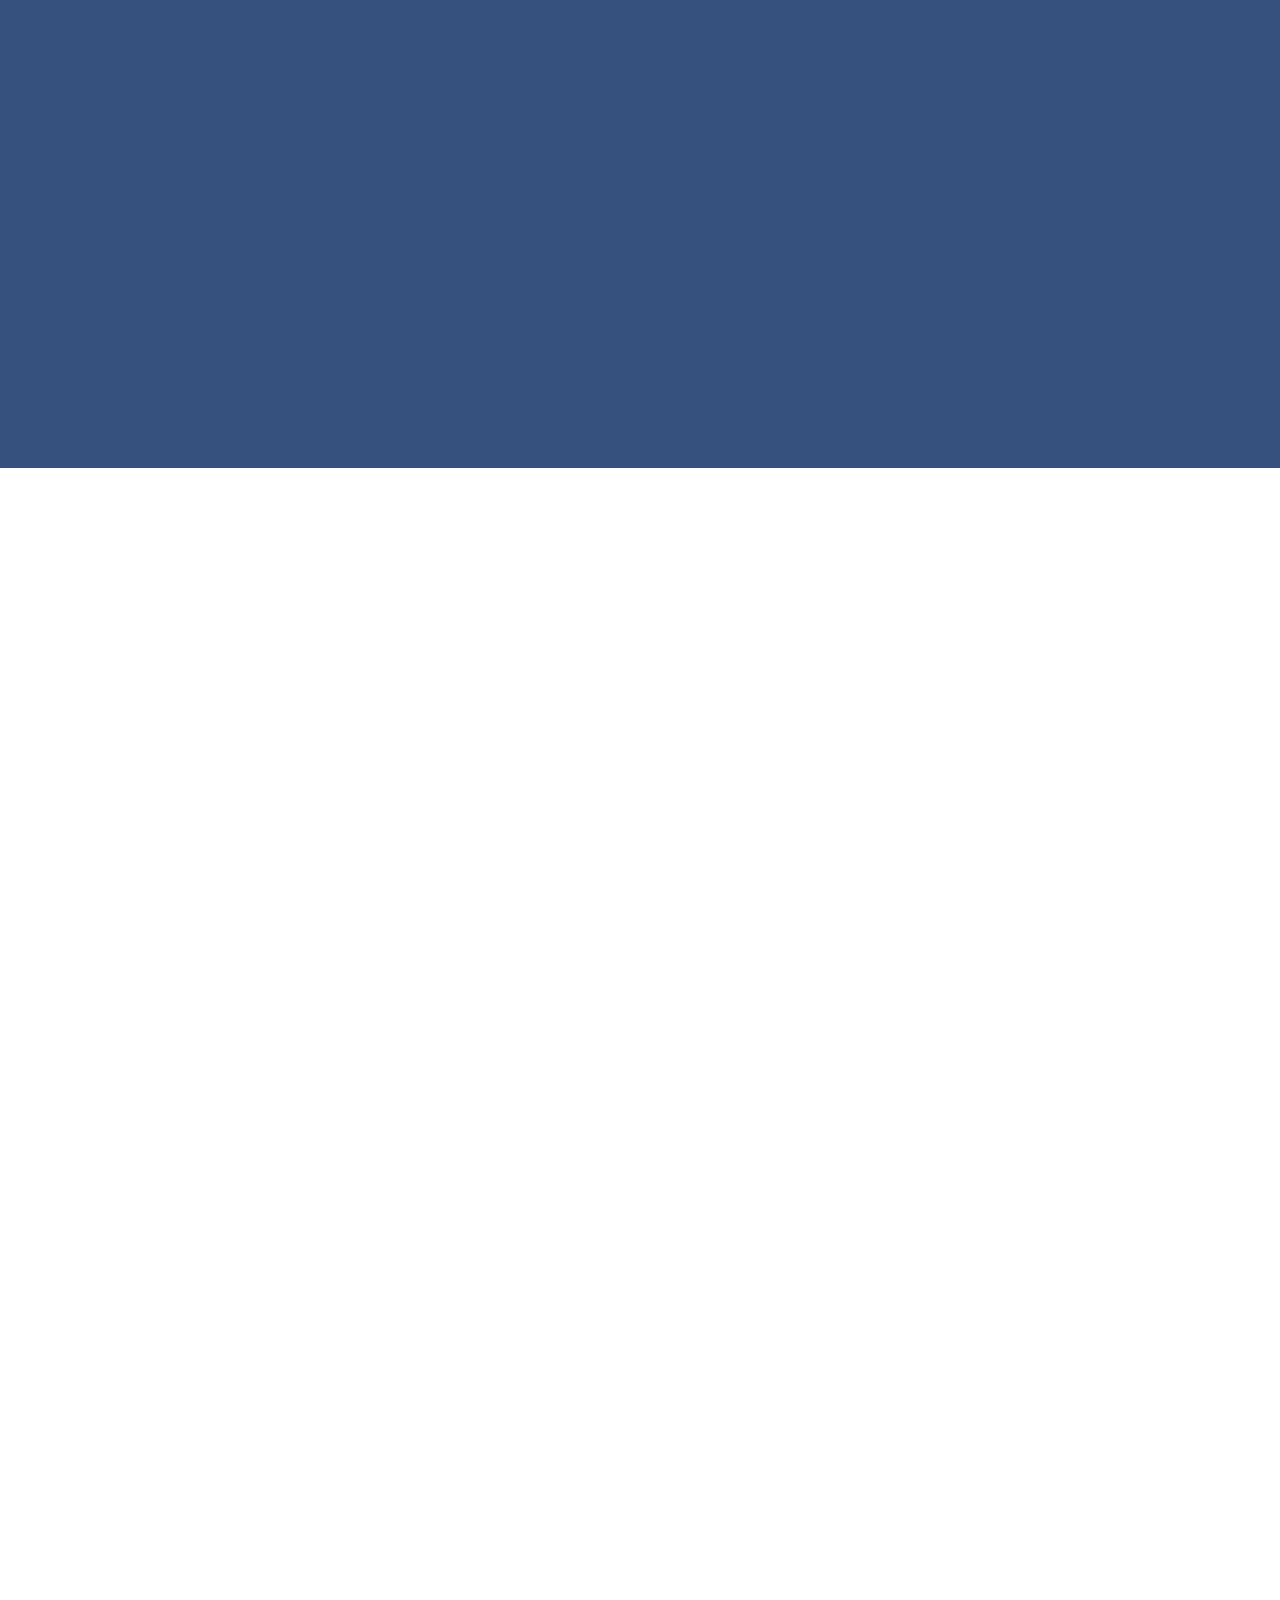
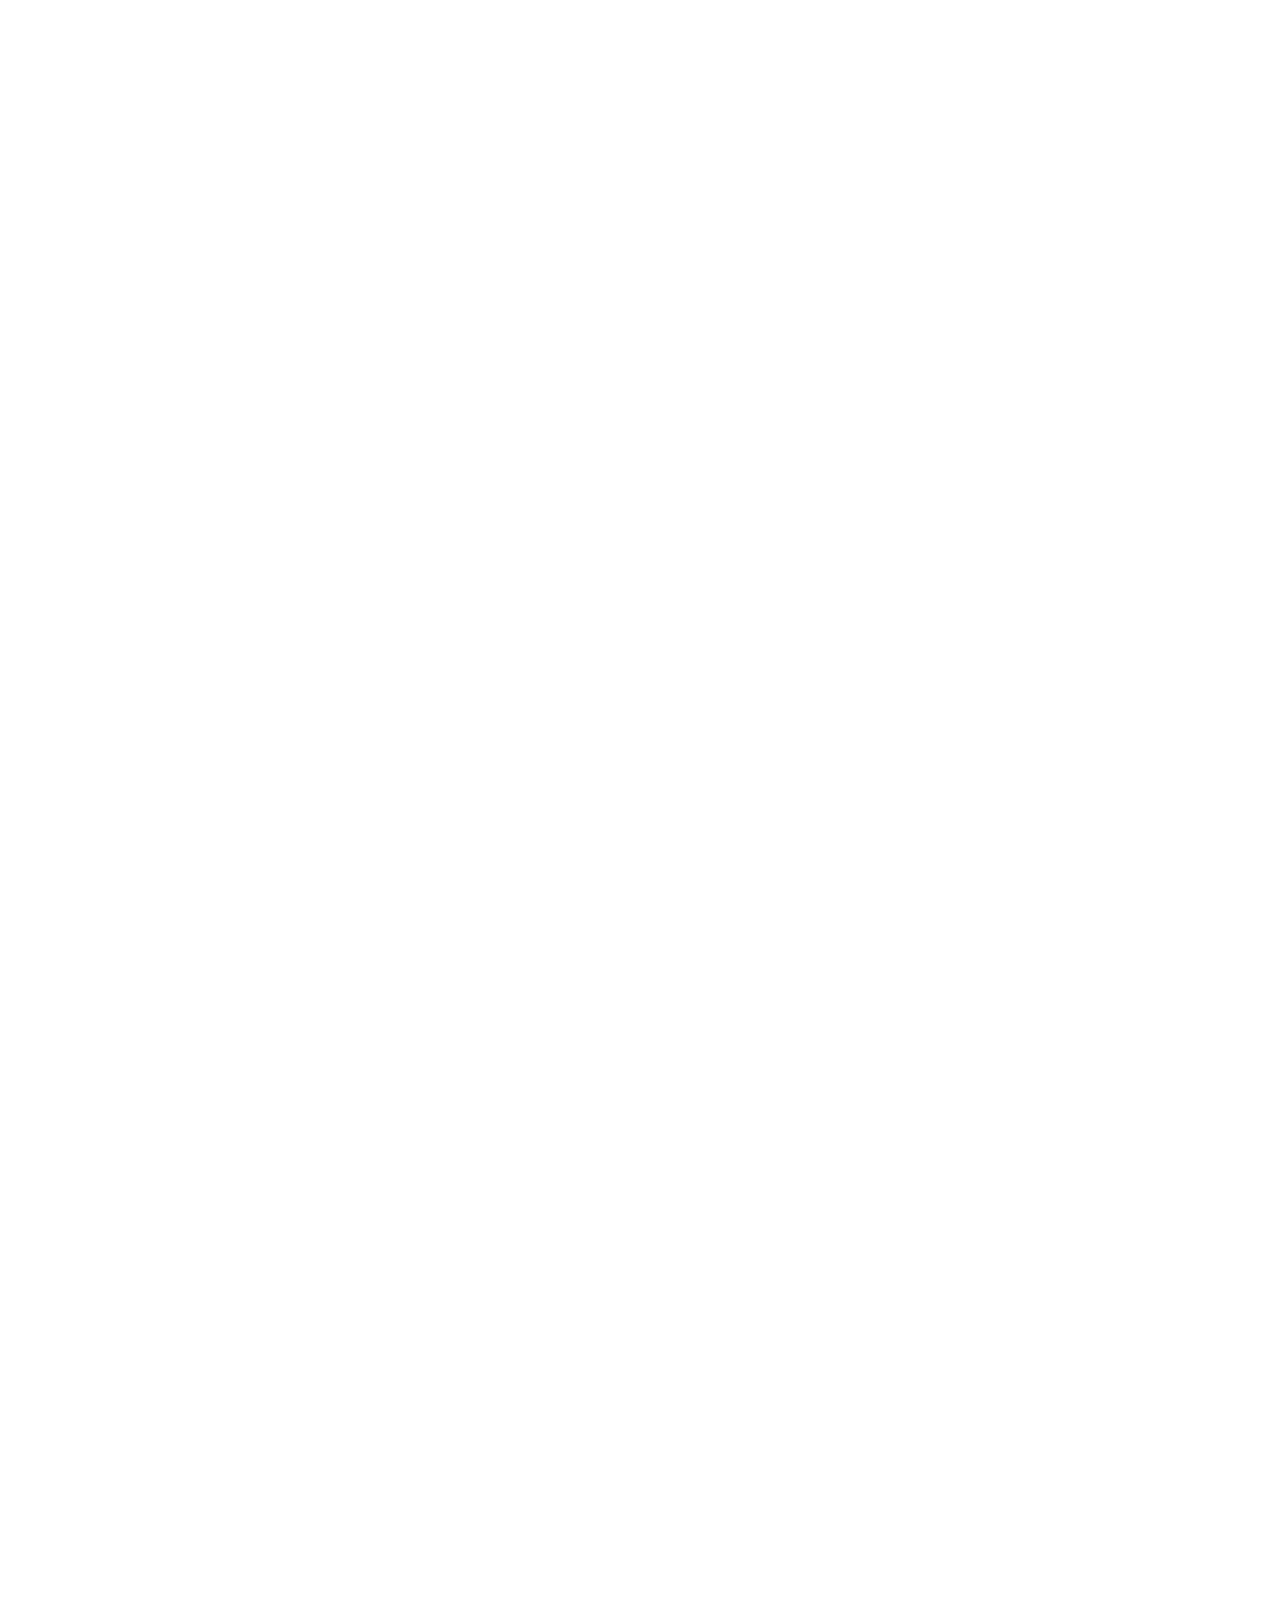
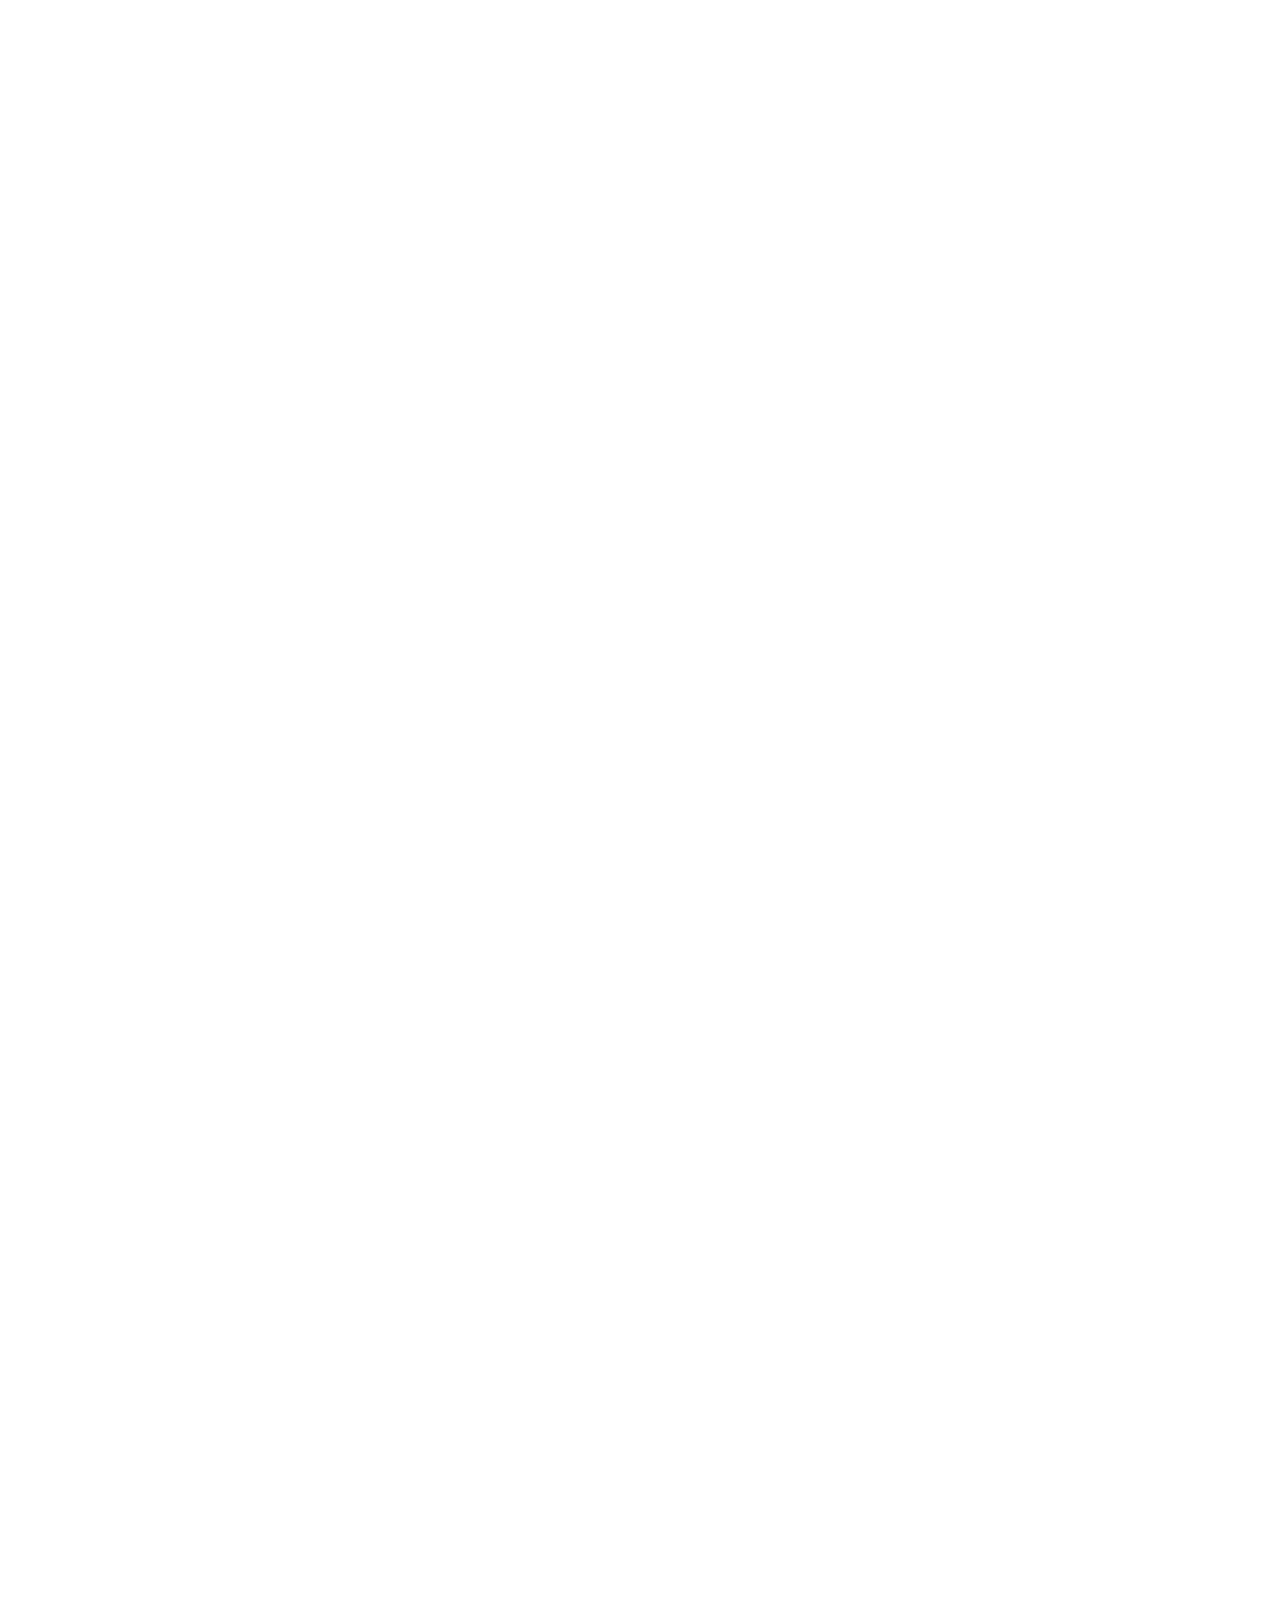
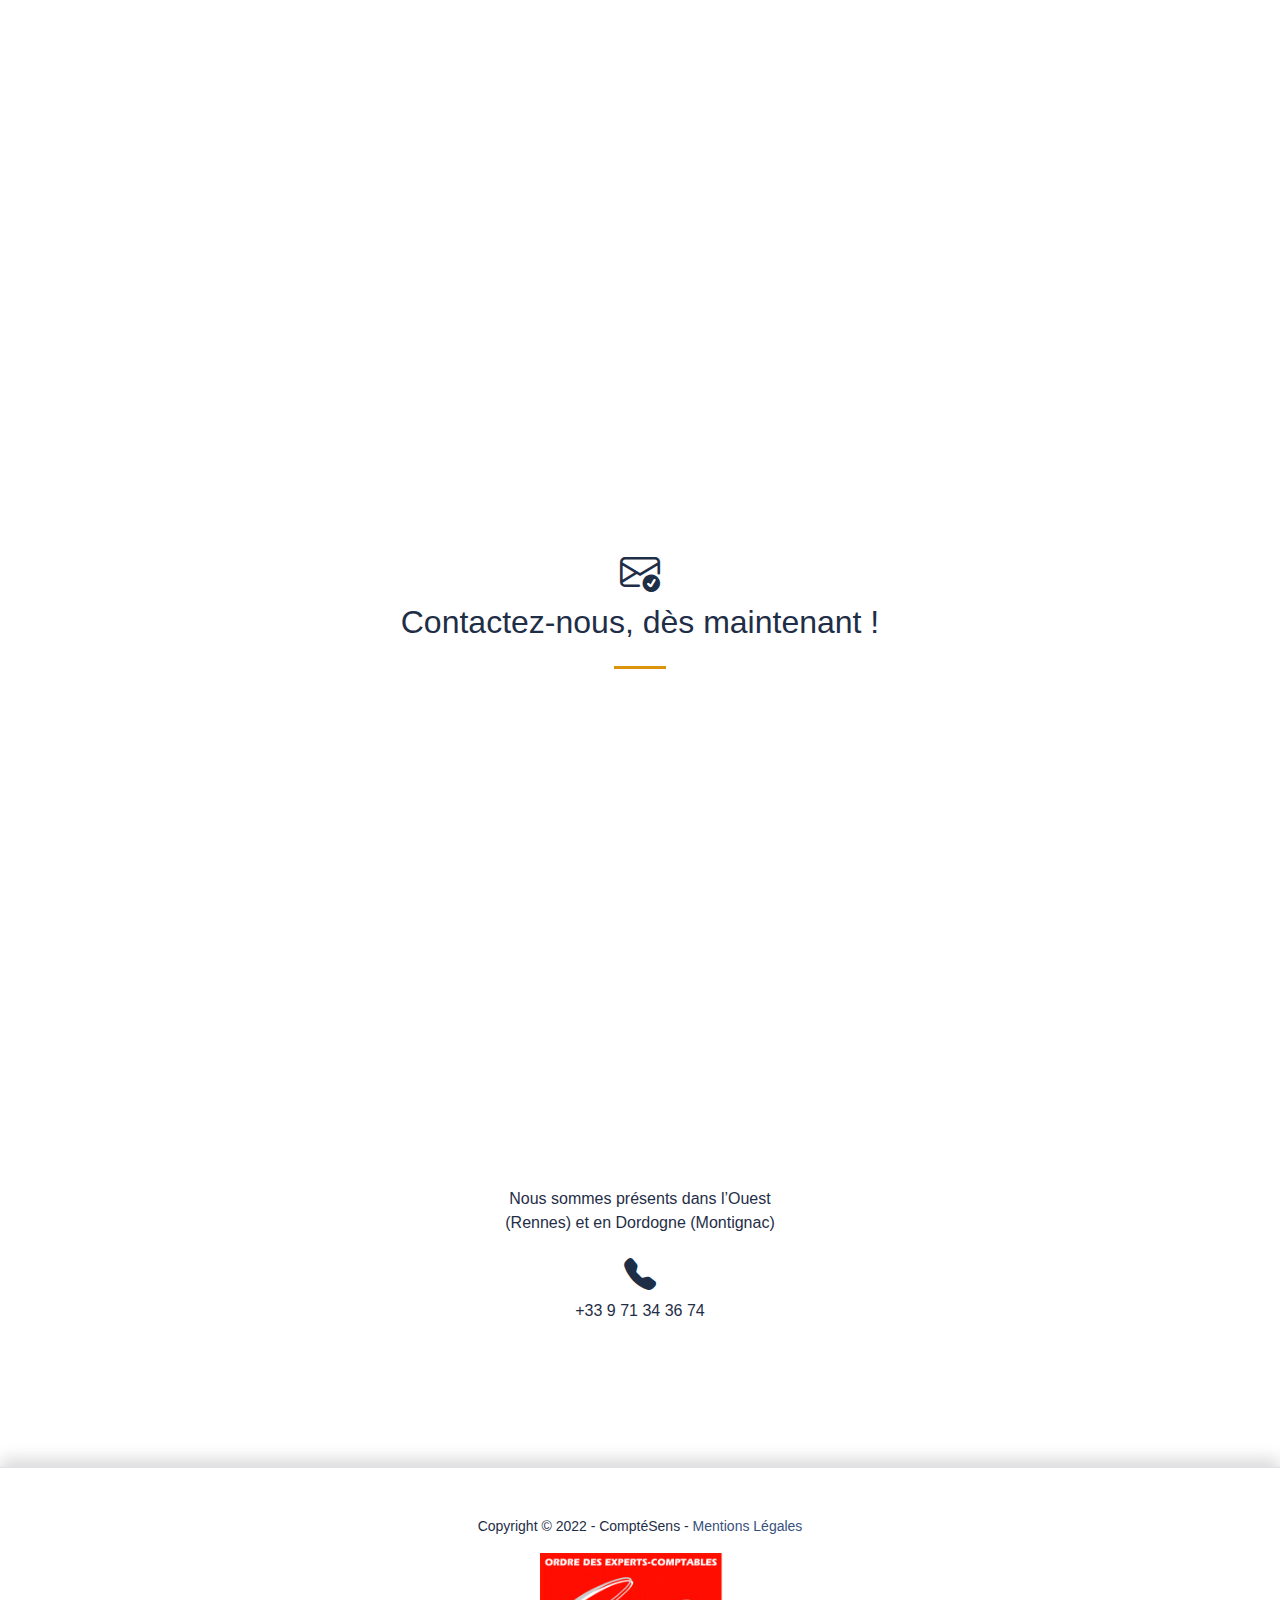
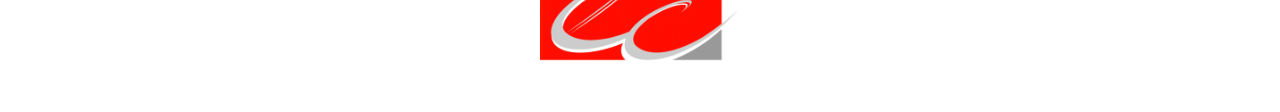
==== commit 9e5a9c49: "formulaire de contact" ====
--- a/index.html
+++ b/index.html
@@ -50,6 +50,10 @@
 
     <!-- RGPD -->
     <link rel="stylesheet" type="text/css" href="https://cdn.jsdelivr.net/npm/cookieconsent@3/build/cookieconsent.min.css" />
+    <script async src="https://www.googletagmanager.com/gtag/js?id=UA-113480105-1"></script>
+
+    <!-- Recaptcha Google -->
+    <script src="https://www.google.com/recaptcha/api.js" async defer></script>
 
   </head>
   <body id="page-top">
@@ -703,6 +707,8 @@
                 ></textarea>
                 <label for="message">Message</label>
               </div>
+              <!-- Boite Captcha -->
+              <div class="g-recaptcha pb-3" data-sitekey="6LcklpseAAAAAE58HAjrs2CVItkwMAMXGSW9O3N_"></div>
               <!-- Submit Button-->
               <div class="d-grid">
                 <input
@@ -767,6 +773,11 @@
 
     <script src="https://cdn.startbootstrap.com/sb-forms-latest.js"></script>
 
+    <!-- reCaptcha Google -->
+    <script src="https://www.google.com/recaptcha/api.js?onload=onloadCallback&render=explicit"
+    async defer>
+    </script>
+   
     <!-- RGPD -->
     <script src="https://cdn.jsdelivr.net/npm/cookieconsent@3/build/cookieconsent.min.js" data-cfasync="false"></script>
     <script>
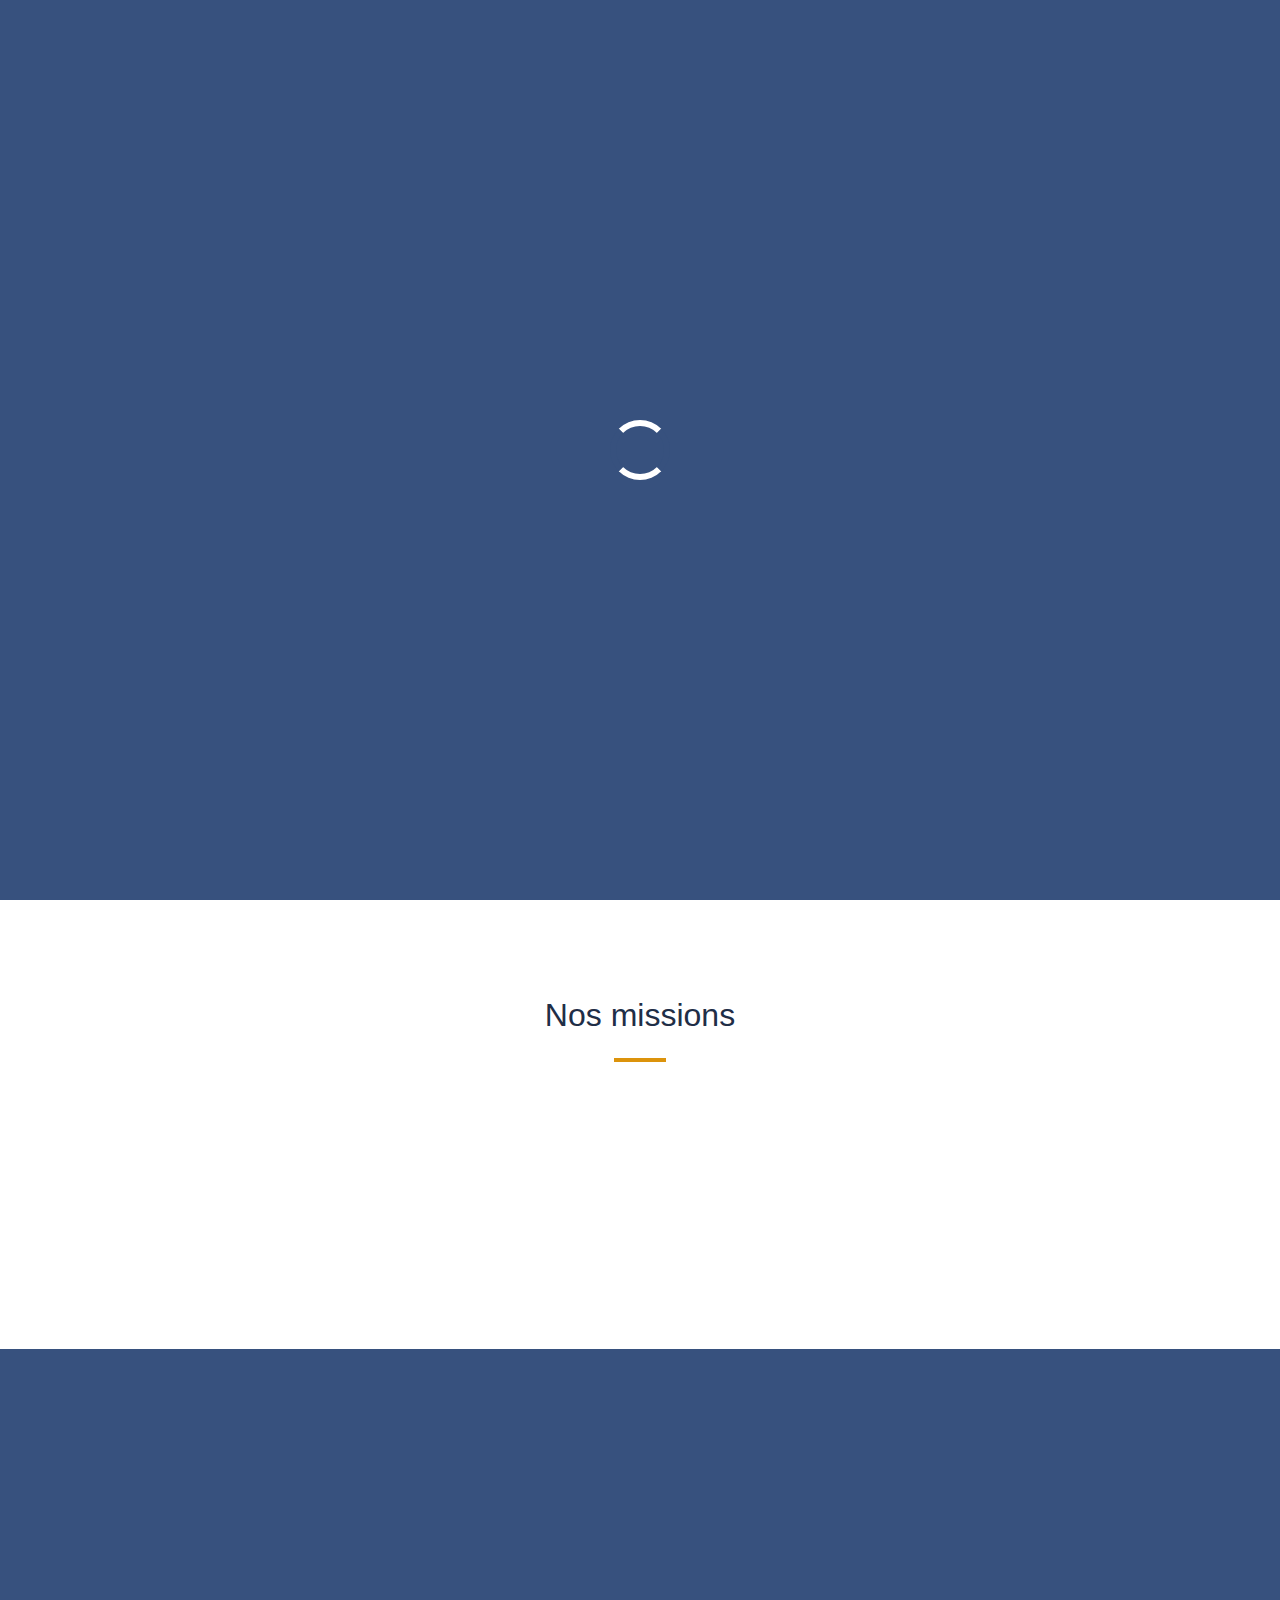
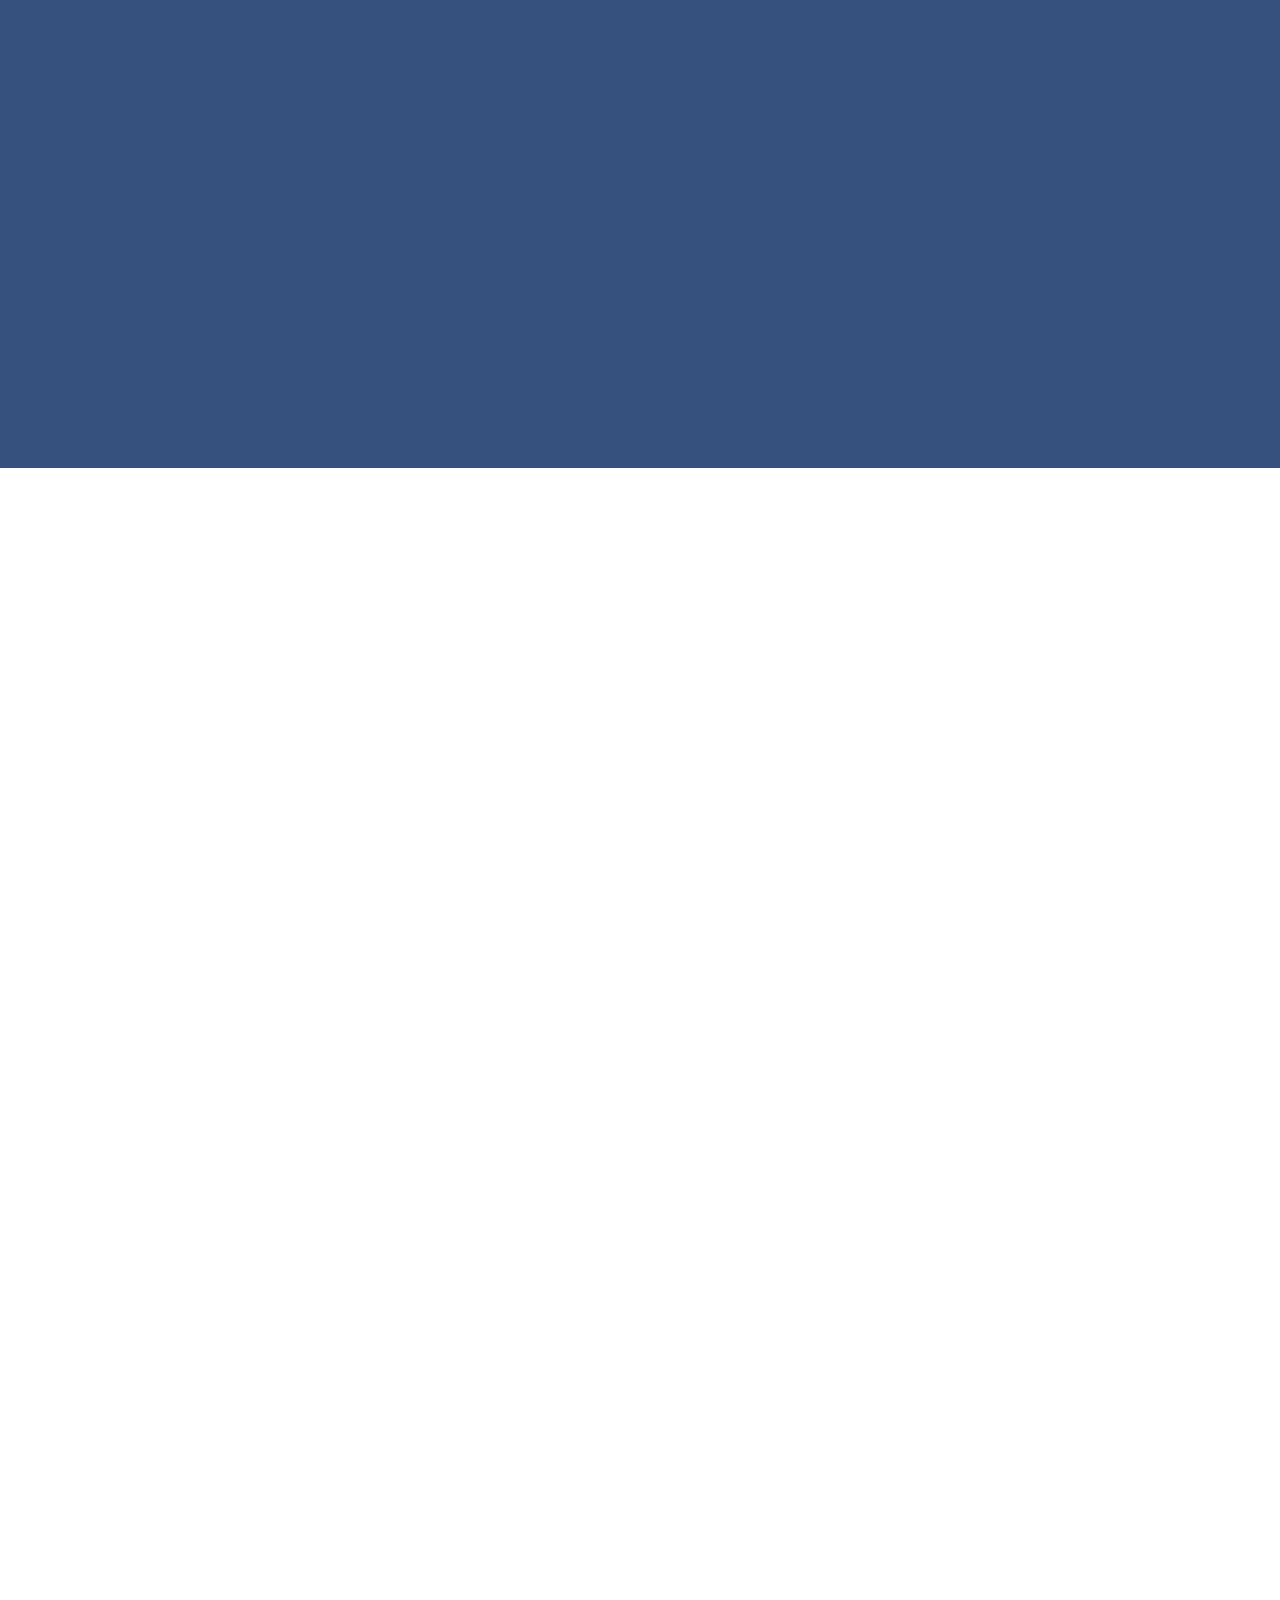
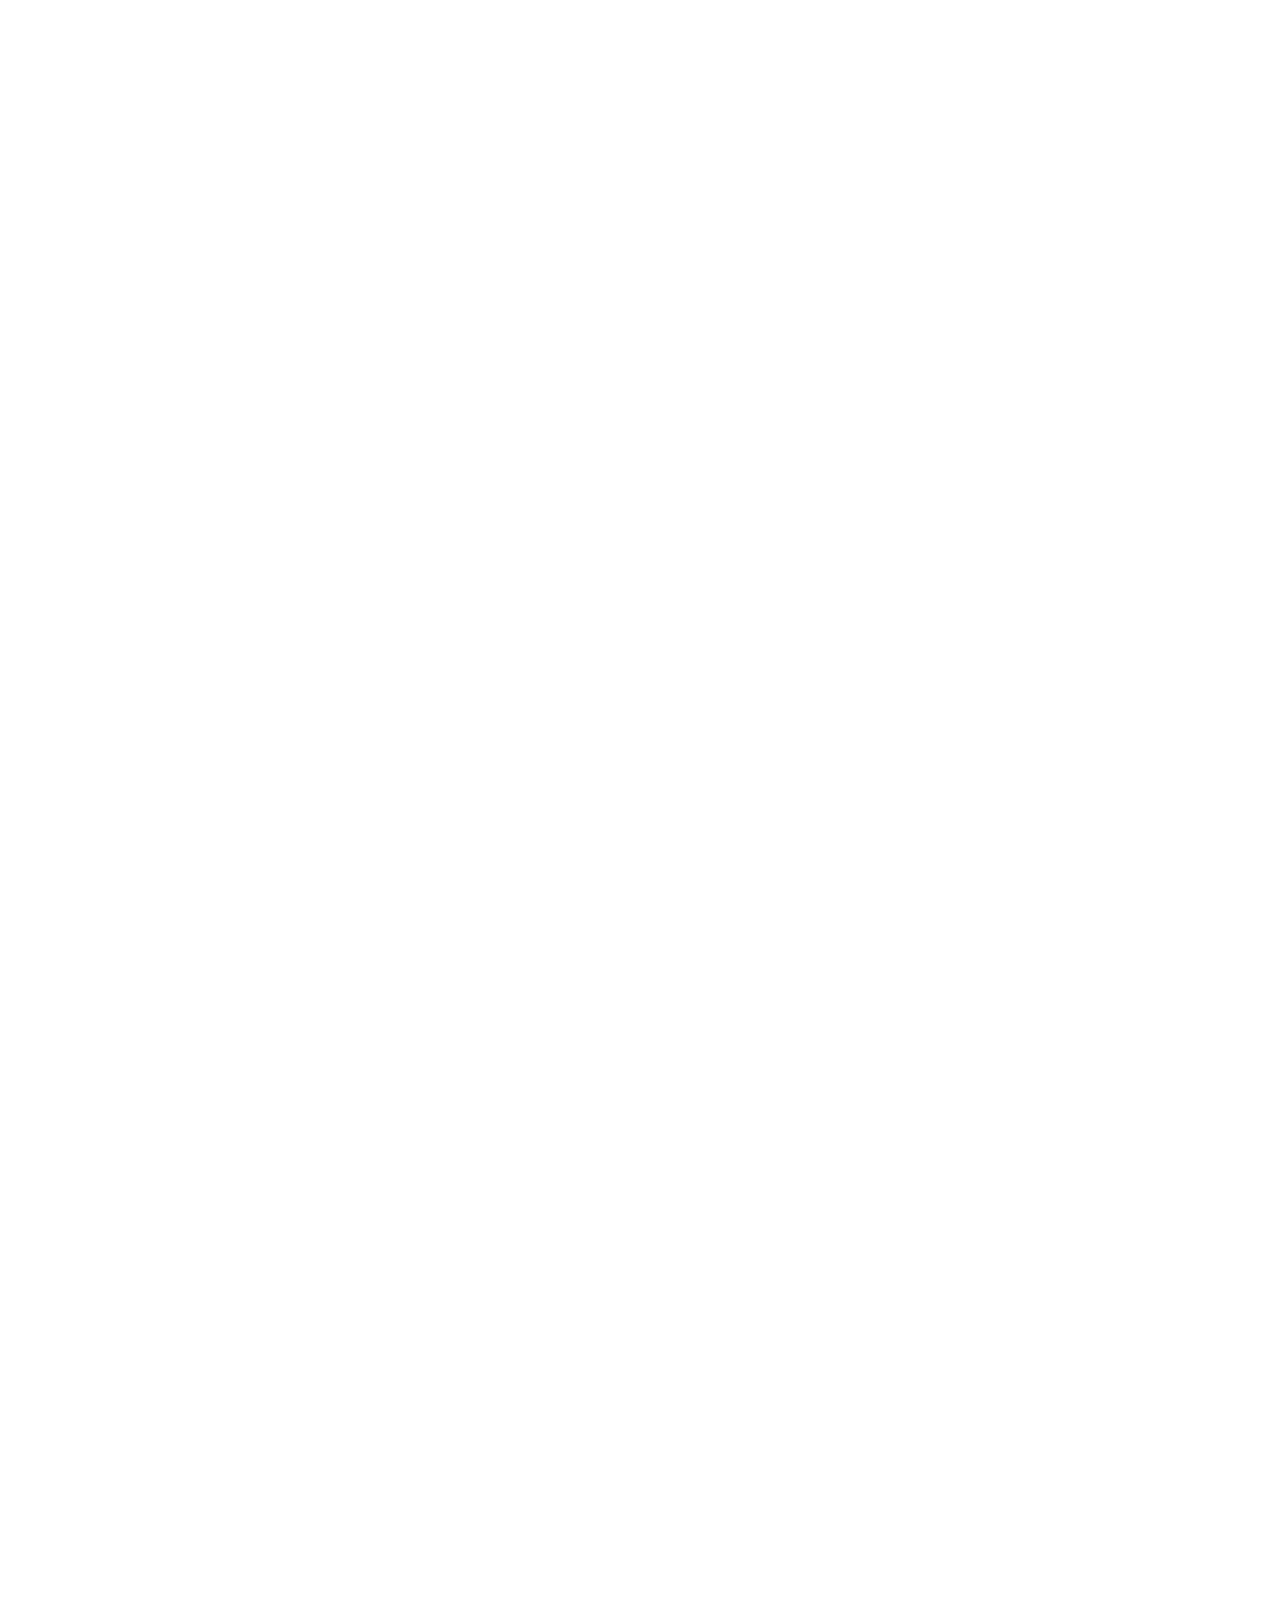
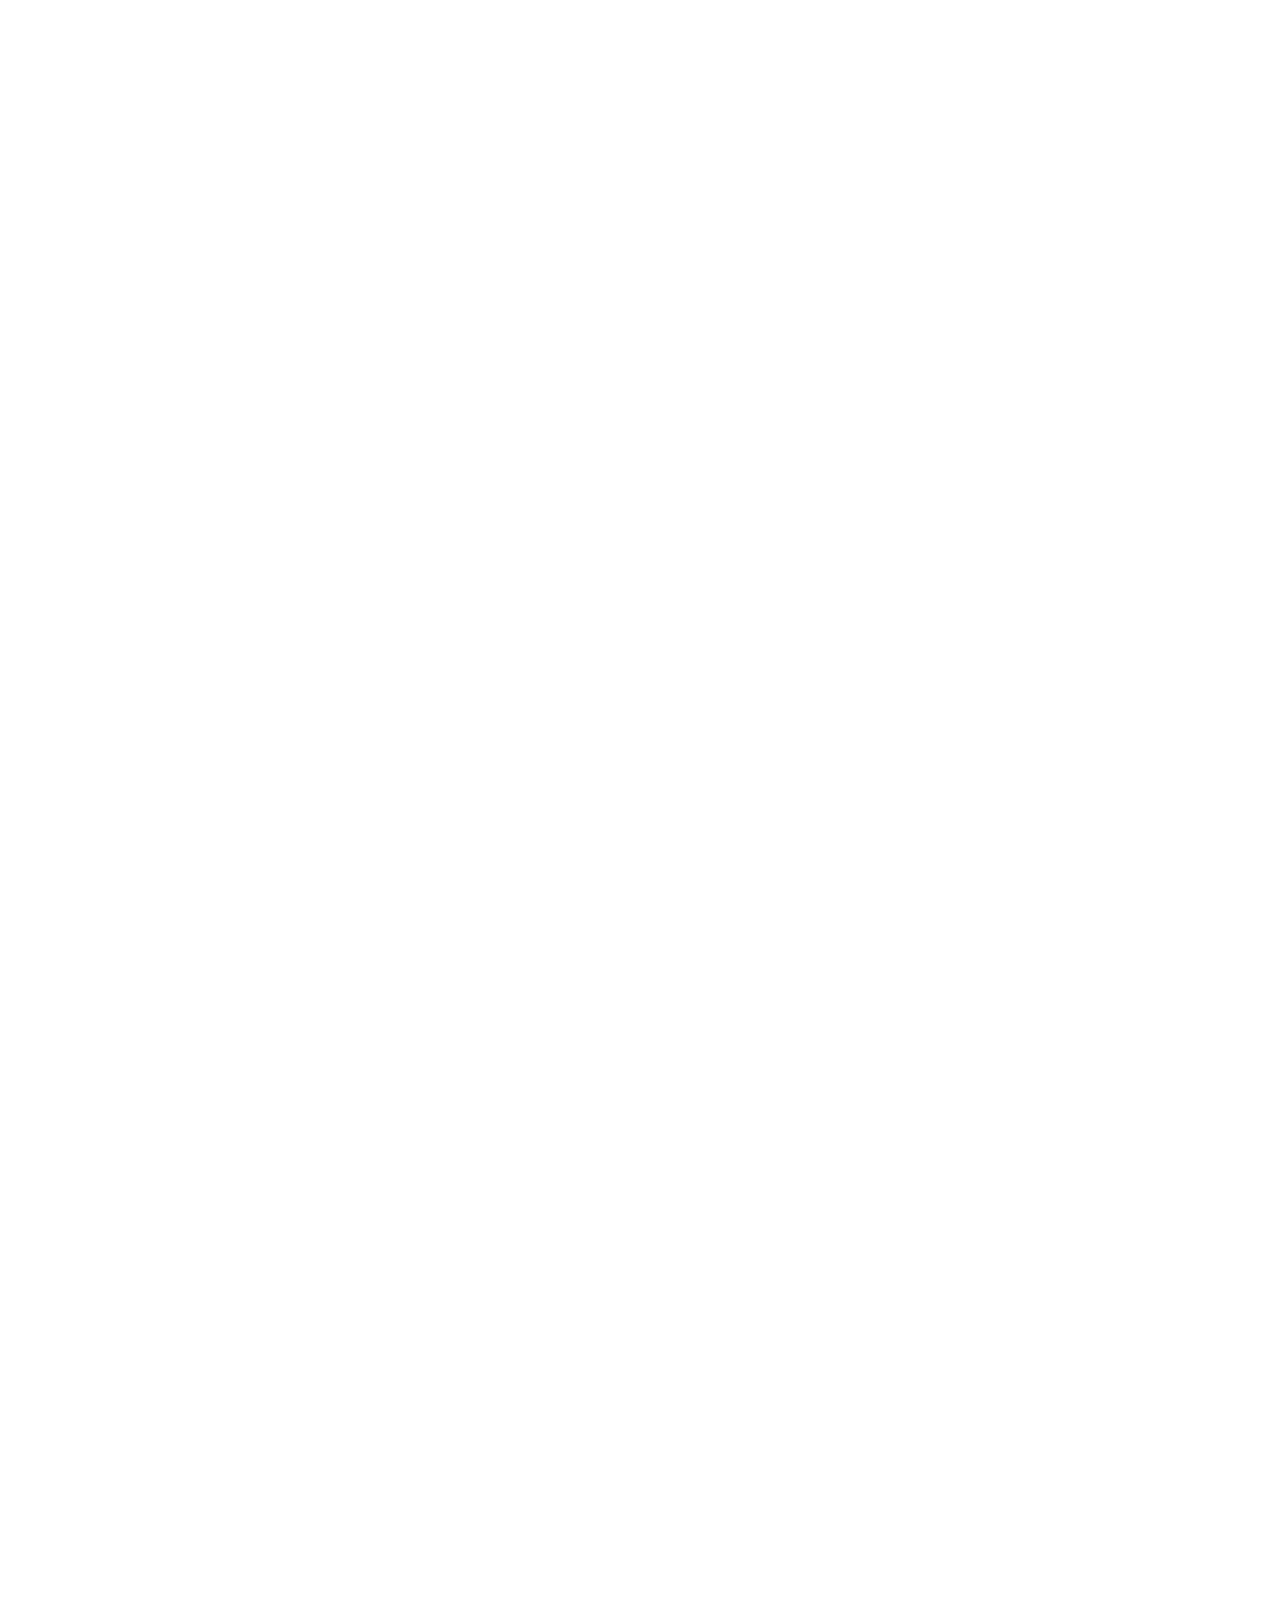
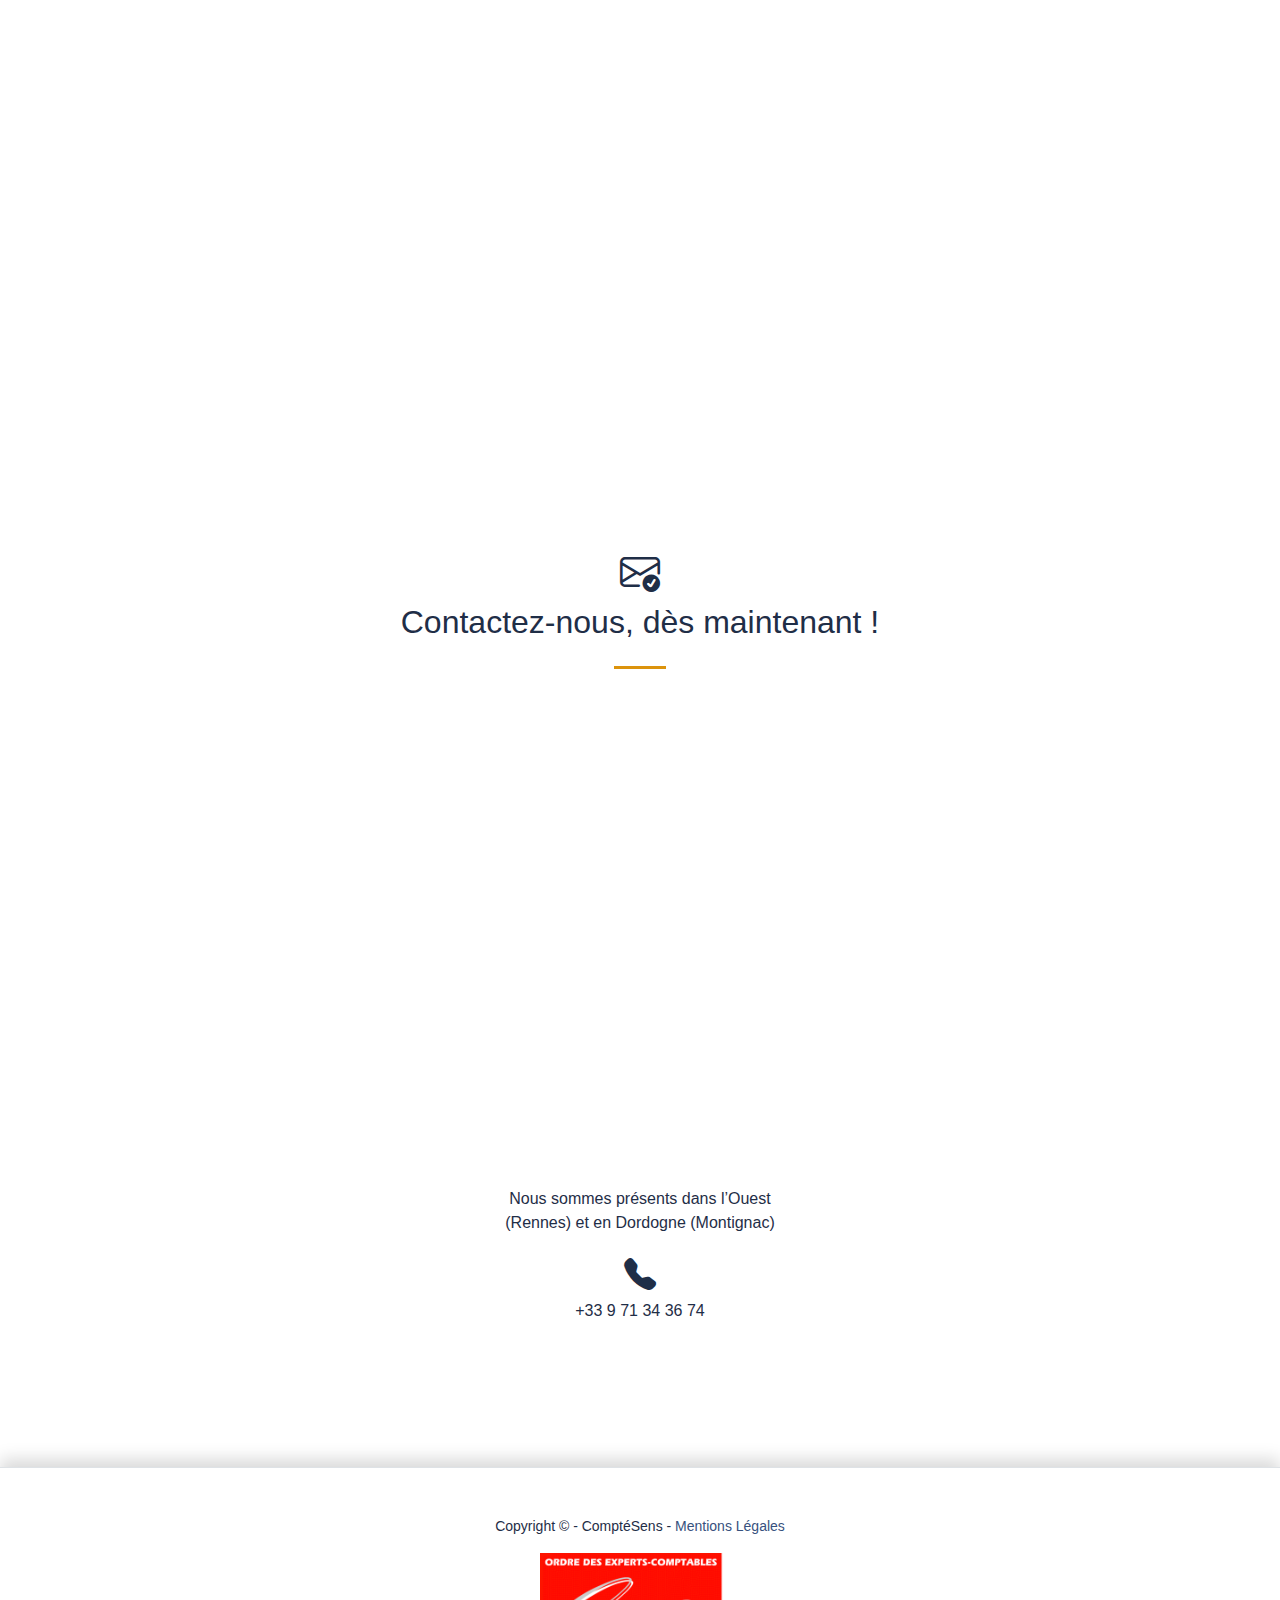
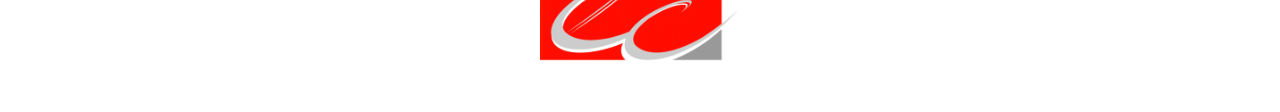
==== commit bdad708d: "année automatique copyright" ====
--- a/index.html
+++ b/index.html
@@ -736,7 +736,7 @@
     <footer class="border-top py-5">
       <div class="container px-4 px-lg-5">
         <div class="small text-center">
-          Copyright &copy; 2022 - ComptéSens - <a href="mentions.html">Mentions Légales </a>
+          Copyright &copy; <span id="copyright-year"></span> - ComptéSens - <a href="mentions.html">Mentions Légales </a>
         </div>
         <div class="small text-center mt-3">
           <img src="assets/img/Logo_ordre_des_experts_comptables.png" alt="ordre experts comptable">
